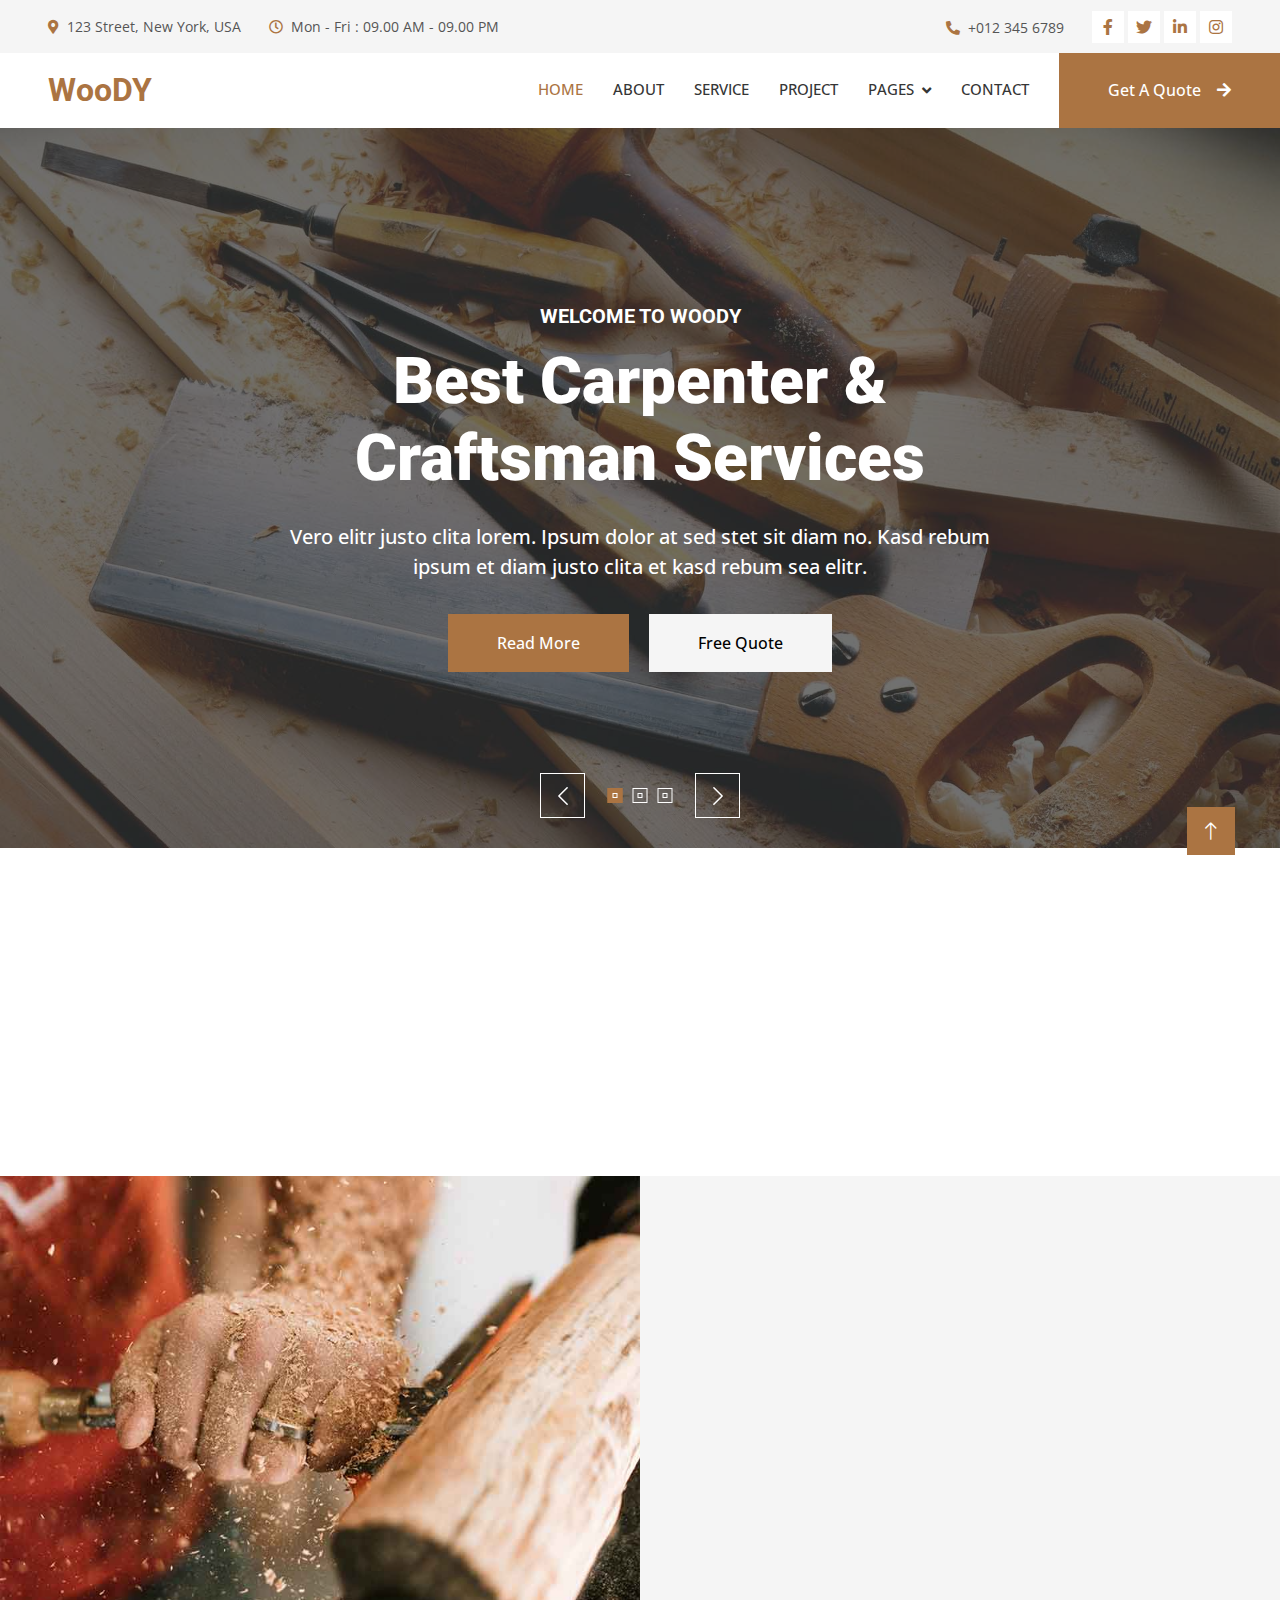
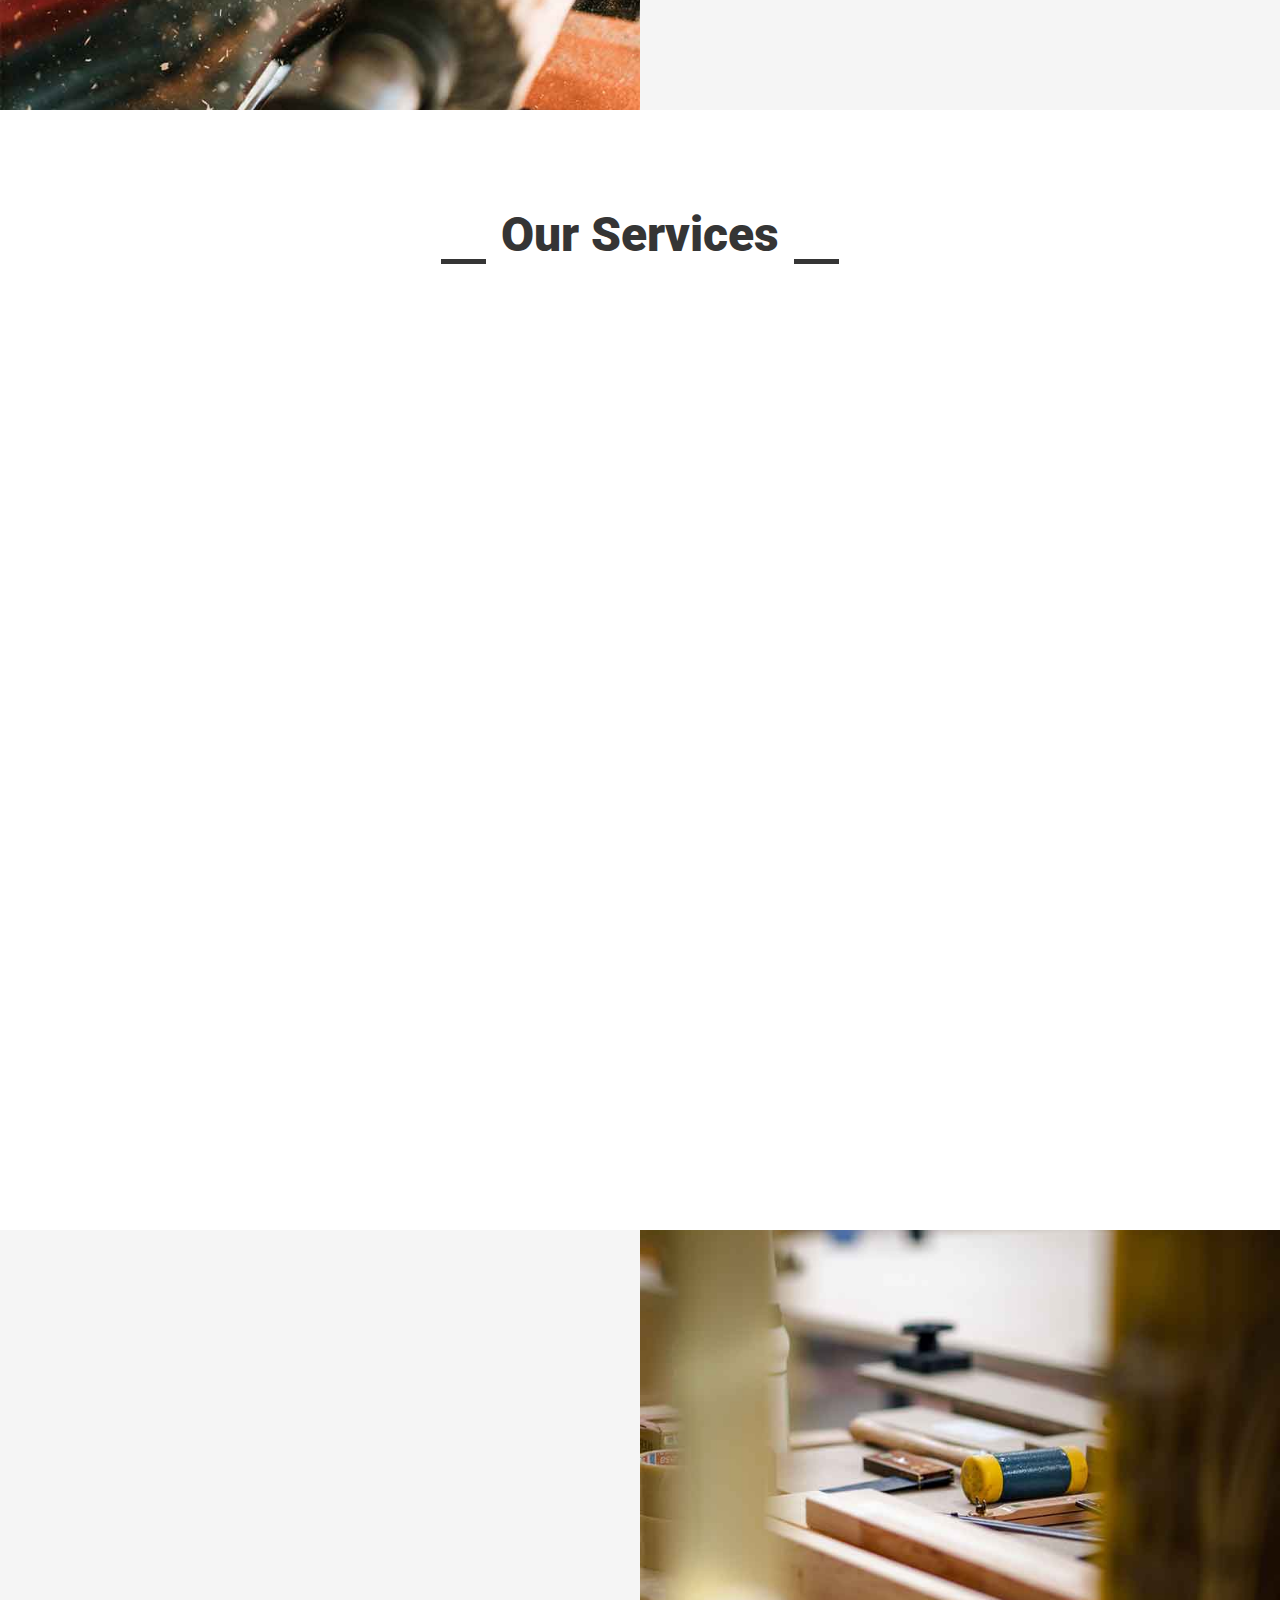
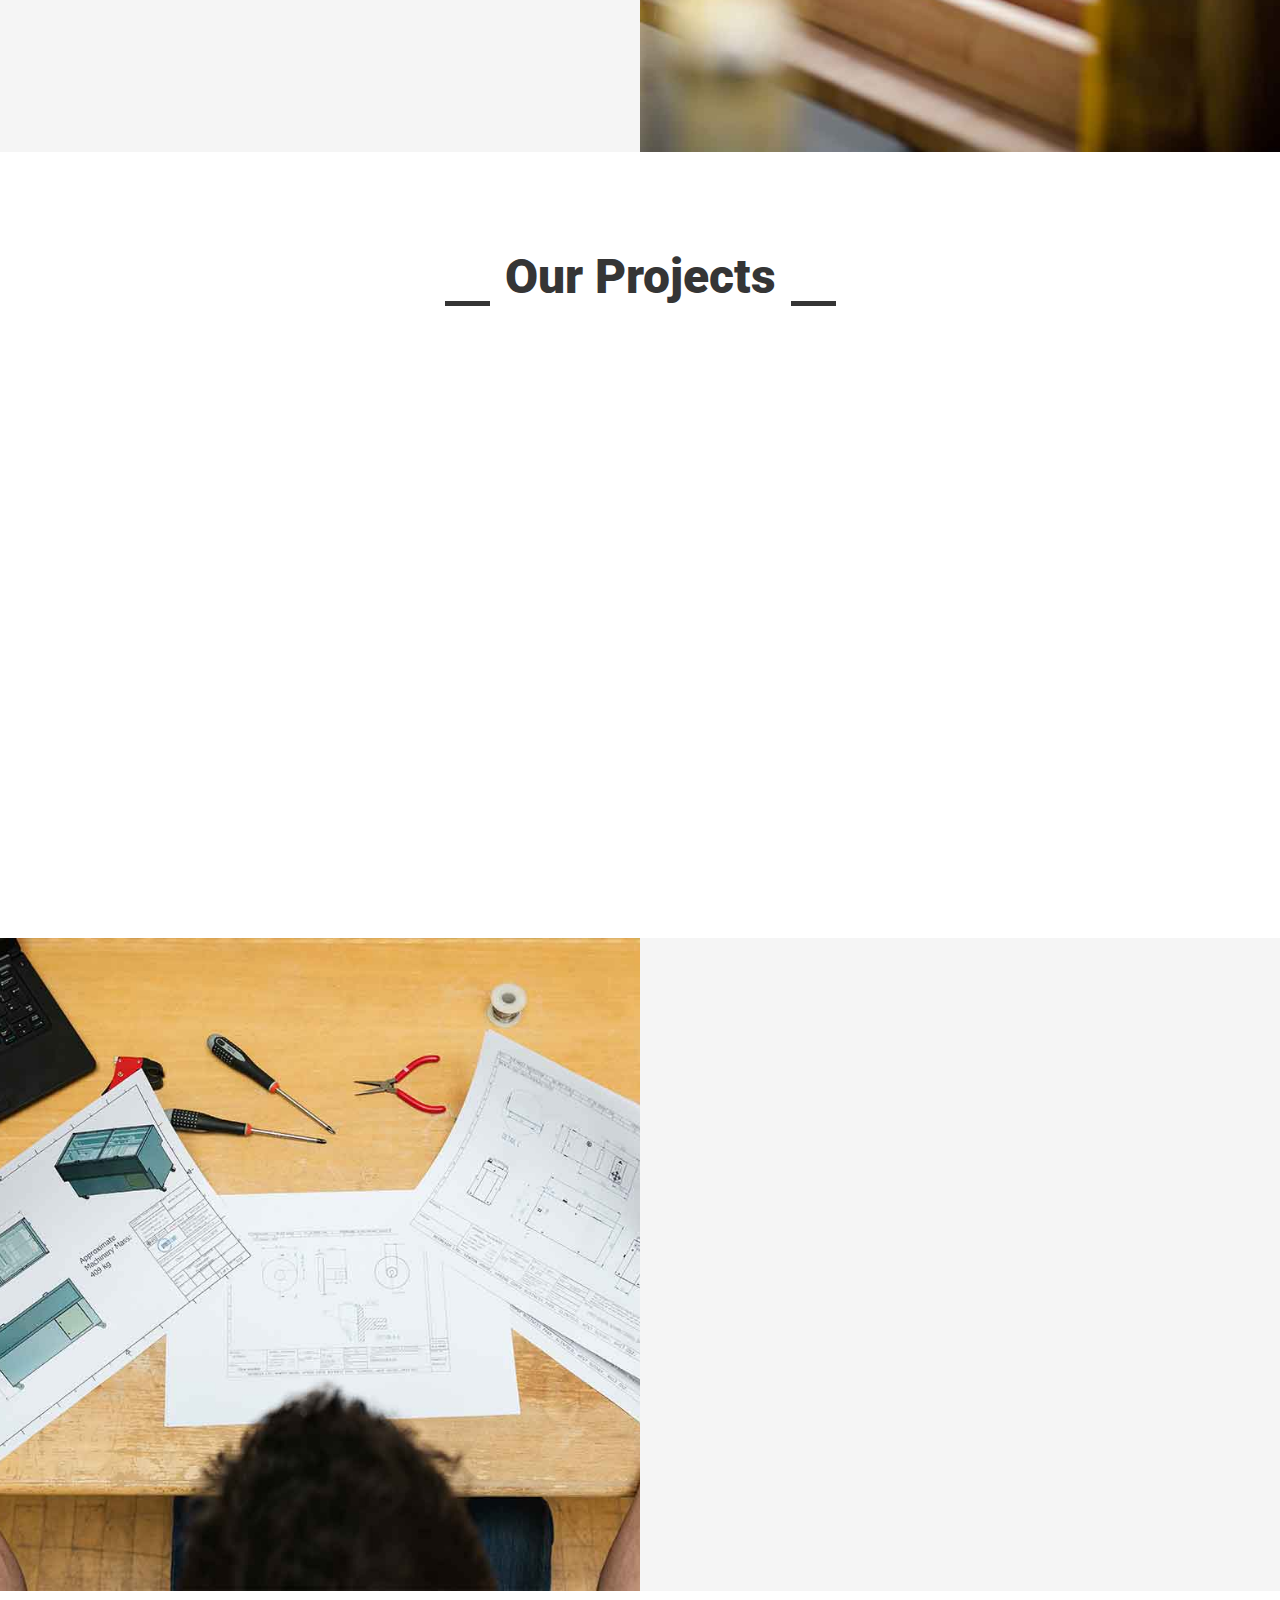
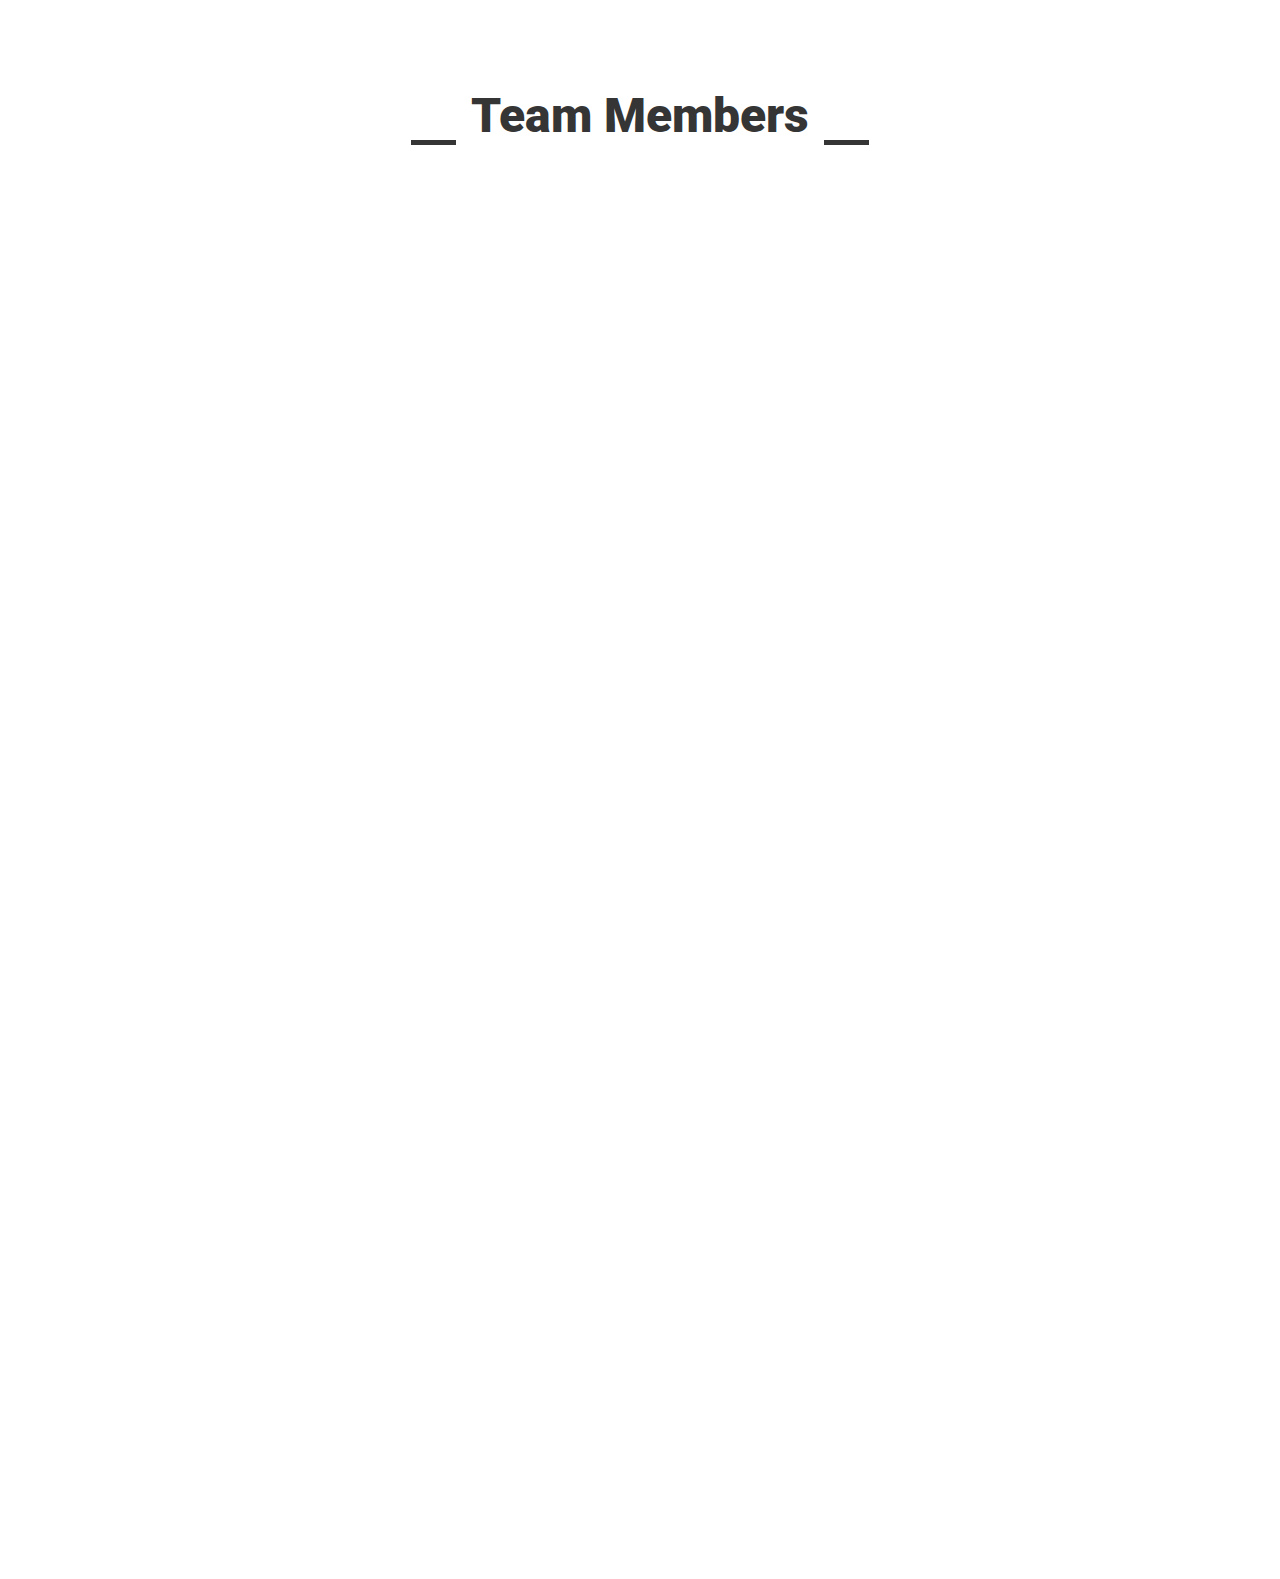
==== site/index.html @ 222befdc "Template added" ====
<!DOCTYPE html>
<html lang="en">

<head>
    <meta charset="utf-8">
    <title>Woody - Carpenter Website Template</title>
    <meta content="width=device-width, initial-scale=1.0" name="viewport">
    <meta content="" name="keywords">
    <meta content="" name="description">

    <!-- Favicon -->
    <link href="img/favicon.ico" rel="icon">

    <!-- Google Web Fonts -->
    <link rel="preconnect" href="https://fonts.googleapis.com">
    <link rel="preconnect" href="https://fonts.gstatic.com" crossorigin>
    <link href="https://fonts.googleapis.com/css2?family=Open+Sans:wght@400;500&family=Roboto:wght@500;700;900&display=swap" rel="stylesheet"> 

    <!-- Icon Font Stylesheet -->
    <link href="https://cdnjs.cloudflare.com/ajax/libs/font-awesome/5.10.0/css/all.min.css" rel="stylesheet">
    <link href="https://cdn.jsdelivr.net/npm/bootstrap-icons@1.4.1/font/bootstrap-icons.css" rel="stylesheet">

    <!-- Libraries Stylesheet -->
    <link href="lib/animate/animate.min.css" rel="stylesheet">
    <link href="lib/owlcarousel/assets/owl.carousel.min.css" rel="stylesheet">
    <link href="lib/lightbox/css/lightbox.min.css" rel="stylesheet">

    <!-- Customized Bootstrap Stylesheet -->
    <link href="css/bootstrap.min.css" rel="stylesheet">

    <!-- Template Stylesheet -->
    <link href="css/style.css" rel="stylesheet">
</head>

<body>
    <!-- Spinner Start -->
    <div id="spinner" class="show bg-white position-fixed translate-middle w-100 vh-100 top-50 start-50 d-flex align-items-center justify-content-center">
        <div class="spinner-grow text-primary" style="width: 3rem; height: 3rem;" role="status">
            <span class="sr-only">Loading...</span>
        </div>
    </div>
    <!-- Spinner End -->


    <!-- Topbar Start -->
    <div class="container-fluid bg-light p-0">
        <div class="row gx-0 d-none d-lg-flex">
            <div class="col-lg-7 px-5 text-start">
                <div class="h-100 d-inline-flex align-items-center py-3 me-4">
                    <small class="fa fa-map-marker-alt text-primary me-2"></small>
                    <small>123 Street, New York, USA</small>
                </div>
                <div class="h-100 d-inline-flex align-items-center py-3">
                    <small class="far fa-clock text-primary me-2"></small>
                    <small>Mon - Fri : 09.00 AM - 09.00 PM</small>
                </div>
            </div>
            <div class="col-lg-5 px-5 text-end">
                <div class="h-100 d-inline-flex align-items-center py-3 me-4">
                    <small class="fa fa-phone-alt text-primary me-2"></small>
                    <small>+012 345 6789</small>
                </div>
                <div class="h-100 d-inline-flex align-items-center">
                    <a class="btn btn-sm-square bg-white text-primary me-1" href=""><i class="fab fa-facebook-f"></i></a>
                    <a class="btn btn-sm-square bg-white text-primary me-1" href=""><i class="fab fa-twitter"></i></a>
                    <a class="btn btn-sm-square bg-white text-primary me-1" href=""><i class="fab fa-linkedin-in"></i></a>
                    <a class="btn btn-sm-square bg-white text-primary me-0" href=""><i class="fab fa-instagram"></i></a>
                </div>
            </div>
        </div>
    </div>
    <!-- Topbar End -->


    <!-- Navbar Start -->
    <nav class="navbar navbar-expand-lg bg-white navbar-light sticky-top p-0">
        <a href="index.html" class="navbar-brand d-flex align-items-center px-4 px-lg-5">
            <h2 class="m-0 text-primary">WooDY</h2>
        </a>
        <button type="button" class="navbar-toggler me-4" data-bs-toggle="collapse" data-bs-target="#navbarCollapse">
            <span class="navbar-toggler-icon"></span>
        </button>
        <div class="collapse navbar-collapse" id="navbarCollapse">
            <div class="navbar-nav ms-auto p-4 p-lg-0">
                <a href="index.html" class="nav-item nav-link active">Home</a>
                <a href="about.html" class="nav-item nav-link">About</a>
                <a href="service.html" class="nav-item nav-link">Service</a>
                <a href="project.html" class="nav-item nav-link">Project</a>
                <div class="nav-item dropdown">
                    <a href="#" class="nav-link dropdown-toggle" data-bs-toggle="dropdown">Pages</a>
                    <div class="dropdown-menu fade-up m-0">
                        <a href="feature.html" class="dropdown-item">Feature</a>
                        <a href="quote.html" class="dropdown-item">Free Quote</a>
                        <a href="team.html" class="dropdown-item">Our Team</a>
                        <a href="testimonial.html" class="dropdown-item">Testimonial</a>
                        <a href="404.html" class="dropdown-item">404 Page</a>
                    </div>
                </div>
                <a href="contact.html" class="nav-item nav-link">Contact</a>
            </div>
            <a href="" class="btn btn-primary py-4 px-lg-5 d-none d-lg-block">Get A Quote<i class="fa fa-arrow-right ms-3"></i></a>
        </div>
    </nav>
    <!-- Navbar End -->


    <!-- Carousel Start -->
    <div class="container-fluid p-0 pb-5">
        <div class="owl-carousel header-carousel position-relative">
            <div class="owl-carousel-item position-relative">
                <img class="img-fluid" src="img/carousel-1.jpg" alt="">
                <div class="position-absolute top-0 start-0 w-100 h-100 d-flex align-items-center" style="background: rgba(53, 53, 53, .7);">
                    <div class="container">
                        <div class="row justify-content-center">
                            <div class="col-12 col-lg-8 text-center">
                                <h5 class="text-white text-uppercase mb-3 animated slideInDown">Welcome To WooDY</h5>
                                <h1 class="display-3 text-white animated slideInDown mb-4">Best Carpenter & Craftsman Services</h1>
                                <p class="fs-5 fw-medium text-white mb-4 pb-2">Vero elitr justo clita lorem. Ipsum dolor at sed stet sit diam no. Kasd rebum ipsum et diam justo clita et kasd rebum sea elitr.</p>
                                <a href="" class="btn btn-primary py-md-3 px-md-5 me-3 animated slideInLeft">Read More</a>
                                <a href="" class="btn btn-light py-md-3 px-md-5 animated slideInRight">Free Quote</a>
                            </div>
                        </div>
                    </div>
                </div>
            </div>
            <div class="owl-carousel-item position-relative">
                <img class="img-fluid" src="img/carousel-2.jpg" alt="">
                <div class="position-absolute top-0 start-0 w-100 h-100 d-flex align-items-center" style="background: rgba(53, 53, 53, .7);">
                    <div class="container">
                        <div class="row justify-content-center">
                            <div class="col-12 col-lg-8 text-center">
                                <h5 class="text-white text-uppercase mb-3 animated slideInDown">Welcome To WooDY</h5>
                                <h1 class="display-3 text-white animated slideInDown mb-4">Best Carpenter & Craftsman Services</h1>
                                <p class="fs-5 fw-medium text-white mb-4 pb-2">Vero elitr justo clita lorem. Ipsum dolor at sed stet sit diam no. Kasd rebum ipsum et diam justo clita et kasd rebum sea elitr.</p>
                                <a href="" class="btn btn-primary py-md-3 px-md-5 me-3 animated slideInLeft">Read More</a>
                                <a href="" class="btn btn-light py-md-3 px-md-5 animated slideInRight">Free Quote</a>
                            </div>
                        </div>
                    </div>
                </div>
            </div>
            <div class="owl-carousel-item position-relative">
                <img class="img-fluid" src="img/carousel-3.jpg" alt="">
                <div class="position-absolute top-0 start-0 w-100 h-100 d-flex align-items-center" style="background: rgba(53, 53, 53, .7);">
                    <div class="container">
                        <div class="row justify-content-center">
                            <div class="col-12 col-lg-8 text-center">
                                <h5 class="text-white text-uppercase mb-3 animated slideInDown">Welcome To WooDY</h5>
                                <h1 class="display-3 text-white animated slideInDown mb-4">Best Carpenter & Craftsman Services</h1>
                                <p class="fs-5 fw-medium text-white mb-4 pb-2">Vero elitr justo clita lorem. Ipsum dolor at sed stet sit diam no. Kasd rebum ipsum et diam justo clita et kasd rebum sea elitr.</p>
                                <a href="" class="btn btn-primary py-md-3 px-md-5 me-3 animated slideInLeft">Read More</a>
                                <a href="" class="btn btn-light py-md-3 px-md-5 animated slideInRight">Free Quote</a>
                            </div>
                        </div>
                    </div>
                </div>
            </div>
        </div>
    </div>
    <!-- Carousel End -->


    <!-- Feature Start -->
    <div class="container-xxl py-5">
        <div class="container">
            <div class="row g-5">
                <div class="col-md-6 col-lg-3 wow fadeIn" data-wow-delay="0.1s">
                    <div class="d-flex align-items-center justify-content-between mb-2">
                        <div class="d-flex align-items-center justify-content-center bg-light" style="width: 60px; height: 60px;">
                            <i class="fa fa-user-check fa-2x text-primary"></i>
                        </div>
                        <h1 class="display-1 text-light mb-0">01</h1>
                    </div>
                    <h5>Creative Designers</h5>
                </div>
                <div class="col-md-6 col-lg-3 wow fadeIn" data-wow-delay="0.3s">
                    <div class="d-flex align-items-center justify-content-between mb-2">
                        <div class="d-flex align-items-center justify-content-center bg-light" style="width: 60px; height: 60px;">
                            <i class="fa fa-check fa-2x text-primary"></i>
                        </div>
                        <h1 class="display-1 text-light mb-0">02</h1>
                    </div>
                    <h5>Quality Products</h5>
                </div>
                <div class="col-md-6 col-lg-3 wow fadeIn" data-wow-delay="0.5s">
                    <div class="d-flex align-items-center justify-content-between mb-2">
                        <div class="d-flex align-items-center justify-content-center bg-light" style="width: 60px; height: 60px;">
                            <i class="fa fa-drafting-compass fa-2x text-primary"></i>
                        </div>
                        <h1 class="display-1 text-light mb-0">03</h1>
                    </div>
                    <h5>Free Consultation</h5>
                </div>
                <div class="col-md-6 col-lg-3 wow fadeIn" data-wow-delay="0.7s">
                    <div class="d-flex align-items-center justify-content-between mb-2">
                        <div class="d-flex align-items-center justify-content-center bg-light" style="width: 60px; height: 60px;">
                            <i class="fa fa-headphones fa-2x text-primary"></i>
                        </div>
                        <h1 class="display-1 text-light mb-0">04</h1>
                    </div>
                    <h5>Customer Support</h5>
                </div>
            </div>
        </div>
    </div>
    <!-- Feature Start -->



    <!-- About Start -->
    <div class="container-fluid bg-light overflow-hidden my-5 px-lg-0">
        <div class="container about px-lg-0">
            <div class="row g-0 mx-lg-0">
                <div class="col-lg-6 ps-lg-0" style="min-height: 400px;">
                    <div class="position-relative h-100">
                        <img class="position-absolute img-fluid w-100 h-100" src="img/about.jpg" style="object-fit: cover;" alt="">
                    </div>
                </div>
                <div class="col-lg-6 about-text py-5 wow fadeIn" data-wow-delay="0.5s">
                    <div class="p-lg-5 pe-lg-0">
                        <div class="section-title text-start">
                            <h1 class="display-5 mb-4">About Us</h1>
                        </div>
                        <p class="mb-4 pb-2">Tempor erat elitr rebum at clita. Diam dolor diam ipsum sit. Aliqu diam amet diam et eos. Clita erat ipsum et lorem et sit, sed stet lorem sit clita duo justo erat amet</p>
                        <div class="row g-4 mb-4 pb-2">
                            <div class="col-sm-6 wow fadeIn" data-wow-delay="0.1s">
                                <div class="d-flex align-items-center">
                                    <div class="d-flex flex-shrink-0 align-items-center justify-content-center bg-white" style="width: 60px; height: 60px;">
                                        <i class="fa fa-users fa-2x text-primary"></i>
                                    </div>
                                    <div class="ms-3">
                                        <h2 class="text-primary mb-1" data-toggle="counter-up">1234</h2>
                                        <p class="fw-medium mb-0">Happy Clients</p>
                                    </div>
                                </div>
                            </div>
                            <div class="col-sm-6 wow fadeIn" data-wow-delay="0.3s">
                                <div class="d-flex align-items-center">
                                    <div class="d-flex flex-shrink-0 align-items-center justify-content-center bg-white" style="width: 60px; height: 60px;">
                                        <i class="fa fa-check fa-2x text-primary"></i>
                                    </div>
                                    <div class="ms-3">
                                        <h2 class="text-primary mb-1" data-toggle="counter-up">1234</h2>
                                        <p class="fw-medium mb-0">Projects Done</p>
                                    </div>
                                </div>
                            </div>
                        </div>
                        <a href="" class="btn btn-primary py-3 px-5">Explore More</a>
                    </div>
                </div>
            </div>
        </div>
    </div>
    <!-- About End -->


    <!-- Service Start -->
    <div class="container-xxl py-5">
        <div class="container">
            <div class="section-title text-center">
                <h1 class="display-5 mb-5">Our Services</h1>
            </div>
            <div class="row g-4">
                <div class="col-md-6 col-lg-4 wow fadeInUp" data-wow-delay="0.1s">
                    <div class="service-item">
                        <div class="overflow-hidden">
                            <img class="img-fluid" src="img/service-1.jpg" alt="">
                        </div>
                        <div class="p-4 text-center border border-5 border-light border-top-0">
                            <h4 class="mb-3">General Carpentry</h4>
                            <p>Stet stet justo dolor sed duo. Ut clita sea sit ipsum diam lorem diam.</p>
                            <a class="fw-medium" href="">Read More<i class="fa fa-arrow-right ms-2"></i></a>
                        </div>
                    </div>
                </div>
                <div class="col-md-6 col-lg-4 wow fadeInUp" data-wow-delay="0.3s">
                    <div class="service-item">
                        <div class="overflow-hidden">
                            <img class="img-fluid" src="img/service-2.jpg" alt="">
                        </div>
                        <div class="p-4 text-center border border-5 border-light border-top-0">
                            <h4 class="mb-3">Furniture Manufacturing</h4>
                            <p>Stet stet justo dolor sed duo. Ut clita sea sit ipsum diam lorem diam.</p>
                            <a class="fw-medium" href="">Read More<i class="fa fa-arrow-right ms-2"></i></a>
                        </div>
                    </div>
                </div>
                <div class="col-md-6 col-lg-4 wow fadeInUp" data-wow-delay="0.5s">
                    <div class="service-item">
                        <div class="overflow-hidden">
                            <img class="img-fluid" src="img/service-3.jpg" alt="">
                        </div>
                        <div class="p-4 text-center border border-5 border-light border-top-0">
                            <h4 class="mb-3">Furniture Remodeling</h4>
                            <p>Stet stet justo dolor sed duo. Ut clita sea sit ipsum diam lorem diam.</p>
                            <a class="fw-medium" href="">Read More<i class="fa fa-arrow-right ms-2"></i></a>
                        </div>
                    </div>
                </div>
                <div class="col-md-6 col-lg-4 wow fadeInUp" data-wow-delay="0.1s">
                    <div class="service-item">
                        <div class="overflow-hidden">
                            <img class="img-fluid" src="img/service-4.jpg" alt="">
                        </div>
                        <div class="p-4 text-center border border-5 border-light border-top-0">
                            <h4 class="mb-3">Wooden Floor</h4>
                            <p>Stet stet justo dolor sed duo. Ut clita sea sit ipsum diam lorem diam.</p>
                            <a class="fw-medium" href="">Read More<i class="fa fa-arrow-right ms-2"></i></a>
                        </div>
                    </div>
                </div>
                <div class="col-md-6 col-lg-4 wow fadeInUp" data-wow-delay="0.3s">
                    <div class="service-item">
                        <div class="overflow-hidden">
                            <img class="img-fluid" src="img/service-5.jpg" alt="">
                        </div>
                        <div class="p-4 text-center border border-5 border-light border-top-0">
                            <h4 class="mb-3">Wooden Furniture</h4>
                            <p>Stet stet justo dolor sed duo. Ut clita sea sit ipsum diam lorem diam.</p>
                            <a class="fw-medium" href="">Read More<i class="fa fa-arrow-right ms-2"></i></a>
                        </div>
                    </div>
                </div>
                <div class="col-md-6 col-lg-4 wow fadeInUp" data-wow-delay="0.5s">
                    <div class="service-item">
                        <div class="overflow-hidden">
                            <img class="img-fluid" src="img/service-6.jpg" alt="">
                        </div>
                        <div class="p-4 text-center border border-5 border-light border-top-0">
                            <h4 class="mb-3">Custom Work</h4>
                            <p>Stet stet justo dolor sed duo. Ut clita sea sit ipsum diam lorem diam.</p>
                            <a class="fw-medium" href="">Read More<i class="fa fa-arrow-right ms-2"></i></a>
                        </div>
                    </div>
                </div>
            </div>
        </div>
    </div>
    <!-- Service End -->


    <!-- Feature Start -->
    <div class="container-fluid bg-light overflow-hidden my-5 px-lg-0">
        <div class="container feature px-lg-0">
            <div class="row g-0 mx-lg-0">
                <div class="col-lg-6 feature-text py-5 wow fadeIn" data-wow-delay="0.5s">
                    <div class="p-lg-5 ps-lg-0">
                        <div class="section-title text-start">
                            <h1 class="display-5 mb-4">Why Choose Us</h1>
                        </div>
                        <p class="mb-4 pb-2">Tempor erat elitr rebum at clita. Diam dolor diam ipsum sit. Aliqu diam amet diam et eos. Clita erat ipsum et lorem et sit, sed stet lorem sit clita duo justo erat amet</p>
                        <div class="row g-4">
                            <div class="col-6">
                                <div class="d-flex align-items-center">
                                    <div class="d-flex flex-shrink-0 align-items-center justify-content-center bg-white" style="width: 60px; height: 60px;">
                                        <i class="fa fa-check fa-2x text-primary"></i>
                                    </div>
                                    <div class="ms-4">
                                        <p class="mb-2">Quality</p>
                                        <h5 class="mb-0">Services</h5>
                                    </div>
                                </div>
                            </div>
                            <div class="col-6">
                                <div class="d-flex align-items-center">
                                    <div class="d-flex flex-shrink-0 align-items-center justify-content-center bg-white" style="width: 60px; height: 60px;">
                                        <i class="fa fa-user-check fa-2x text-primary"></i>
                                    </div>
                                    <div class="ms-4">
                                        <p class="mb-2">Creative</p>
                                        <h5 class="mb-0">Designers</h5>
                                    </div>
                                </div>
                            </div>
                            <div class="col-6">
                                <div class="d-flex align-items-center">
                                    <div class="d-flex flex-shrink-0 align-items-center justify-content-center bg-white" style="width: 60px; height: 60px;">
                                        <i class="fa fa-drafting-compass fa-2x text-primary"></i>
                                    </div>
                                    <div class="ms-4">
                                        <p class="mb-2">Free</p>
                                        <h5 class="mb-0">Consultation</h5>
                                    </div>
                                </div>
                            </div>
                            <div class="col-6">
                                <div class="d-flex align-items-center">
                                    <div class="d-flex flex-shrink-0 align-items-center justify-content-center bg-white" style="width: 60px; height: 60px;">
                                        <i class="fa fa-headphones fa-2x text-primary"></i>
                                    </div>
                                    <div class="ms-4">
                                        <p class="mb-2">Customer</p>
                                        <h5 class="mb-0">Support</h5>
                                    </div>
                                </div>
                            </div>
                        </div>
                    </div>
                </div>
                <div class="col-lg-6 pe-lg-0" style="min-height: 400px;">
                    <div class="position-relative h-100">
                        <img class="position-absolute img-fluid w-100 h-100" src="img/feature.jpg" style="object-fit: cover;" alt="">
                    </div>
                </div>
            </div>
        </div>
    </div>
    <!-- Feature End -->


    <!-- Projects Start -->
    <div class="container-xxl py-5">
        <div class="container">
            <div class="section-title text-center">
                <h1 class="display-5 mb-5">Our Projects</h1>
            </div>
            <div class="row mt-n2 wow fadeInUp" data-wow-delay="0.3s">
                <div class="col-12 text-center">
                    <ul class="list-inline mb-5" id="portfolio-flters">
                        <li class="mx-2 active" data-filter="*">All</li>
                        <li class="mx-2" data-filter=".first">General Carpentry</li>
                        <li class="mx-2" data-filter=".second">Custom Carpentry</li>
                    </ul>
                </div>
            </div>
            <div class="row g-4 portfolio-container">
                <div class="col-lg-4 col-md-6 portfolio-item first wow fadeInUp" data-wow-delay="0.1s">
                    <div class="rounded overflow-hidden">
                        <div class="position-relative overflow-hidden">
                            <img class="img-fluid w-100" src="img/portfolio-1.jpg" alt="">
                            <div class="portfolio-overlay">
                                <a class="btn btn-square btn-outline-light mx-1" href="img/portfolio-1.jpg" data-lightbox="portfolio"><i class="fa fa-eye"></i></a>
                                <a class="btn btn-square btn-outline-light mx-1" href=""><i class="fa fa-link"></i></a>
                            </div>
                        </div>
                        <div class="border border-5 border-light border-top-0 p-4">
                            <p class="text-primary fw-medium mb-2">General Carpentry</p>
                            <h5 class="lh-base mb-0">Wooden Furniture Manufacturing And Remodeling</a>
                        </div>
                    </div>
                </div>
                <div class="col-lg-4 col-md-6 portfolio-item second wow fadeInUp" data-wow-delay="0.3s">
                    <div class="rounded overflow-hidden">
                        <div class="position-relative overflow-hidden">
                            <img class="img-fluid w-100" src="img/portfolio-2.jpg" alt="">
                            <div class="portfolio-overlay">
                                <a class="btn btn-square btn-outline-light mx-1" href="img/portfolio-2.jpg" data-lightbox="portfolio"><i class="fa fa-eye"></i></a>
                                <a class="btn btn-square btn-outline-light mx-1" href=""><i class="fa fa-link"></i></a>
                            </div>
                        </div>
                        <div class="border border-5 border-light border-top-0 p-4">
                            <p class="text-primary fw-medium mb-2">Custom Carpentry</p>
                            <h5 class="lh-base mb-0">Wooden Furniture Manufacturing And Remodeling</a>
                        </div>
                    </div>
                </div>
                <div class="col-lg-4 col-md-6 portfolio-item first wow fadeInUp" data-wow-delay="0.5s">
                    <div class="rounded overflow-hidden">
                        <div class="position-relative overflow-hidden">
                            <img class="img-fluid w-100" src="img/portfolio-3.jpg" alt="">
                            <div class="portfolio-overlay">
                                <a class="btn btn-square btn-outline-light mx-1" href="img/portfolio-3.jpg" data-lightbox="portfolio"><i class="fa fa-eye"></i></a>
                                <a class="btn btn-square btn-outline-light mx-1" href=""><i class="fa fa-link"></i></a>
                            </div>
                        </div>
                        <div class="border border-5 border-light border-top-0 p-4">
                            <p class="text-primary fw-medium mb-2">General Carpentry</p>
                            <h5 class="lh-base mb-0">Wooden Furniture Manufacturing And Remodeling</a>
                        </div>
                    </div>
                </div>
                <div class="col-lg-4 col-md-6 portfolio-item second wow fadeInUp" data-wow-delay="0.1s">
                    <div class="rounded overflow-hidden">
                        <div class="position-relative overflow-hidden">
                            <img class="img-fluid w-100" src="img/portfolio-4.jpg" alt="">
                            <div class="portfolio-overlay">
                                <a class="btn btn-square btn-outline-light mx-1" href="img/portfolio-4.jpg" data-lightbox="portfolio"><i class="fa fa-eye"></i></a>
                                <a class="btn btn-square btn-outline-light mx-1" href=""><i class="fa fa-link"></i></a>
                            </div>
                        </div>
                        <div class="border border-5 border-light border-top-0 p-4">
                            <p class="text-primary fw-medium mb-2">Custom Carpentry</p>
                            <h5 class="lh-base mb-0">Wooden Furniture Manufacturing And Remodeling</a>
                        </div>
                    </div>
                </div>
                <div class="col-lg-4 col-md-6 portfolio-item first wow fadeInUp" data-wow-delay="0.3s">
                    <div class="rounded overflow-hidden">
                        <div class="position-relative overflow-hidden">
                            <img class="img-fluid w-100" src="img/portfolio-5.jpg" alt="">
                            <div class="portfolio-overlay">
                                <a class="btn btn-square btn-outline-light mx-1" href="img/portfolio-5.jpg" data-lightbox="portfolio"><i class="fa fa-eye"></i></a>
                                <a class="btn btn-square btn-outline-light mx-1" href=""><i class="fa fa-link"></i></a>
                            </div>
                        </div>
                        <div class="border border-5 border-light border-top-0 p-4">
                            <p class="text-primary fw-medium mb-2">General Carpentry</p>
                            <h5 class="lh-base mb-0">Wooden Furniture Manufacturing And Remodeling</a>
                        </div>
                    </div>
                </div>
                <div class="col-lg-4 col-md-6 portfolio-item second wow fadeInUp" data-wow-delay="0.5s">
                    <div class="rounded overflow-hidden">
                        <div class="position-relative overflow-hidden">
                            <img class="img-fluid w-100" src="img/portfolio-6.jpg" alt="">
                            <div class="portfolio-overlay">
                                <a class="btn btn-square btn-outline-light mx-1" href="img/portfolio-6.jpg" data-lightbox="portfolio"><i class="fa fa-eye"></i></a>
                                <a class="btn btn-square btn-outline-light mx-1" href=""><i class="fa fa-link"></i></a>
                            </div>
                        </div>
                        <div class="border border-5 border-light border-top-0 p-4">
                            <p class="text-primary fw-medium mb-2">Custom Carpentry</p>
                            <h5 class="lh-base mb-0">Wooden Furniture Manufacturing And Remodeling</a>
                        </div>
                    </div>
                </div>
            </div>
        </div>
    </div>
    <!-- Projects End -->


    <!-- Quote Start -->
    <div class="container-fluid bg-light overflow-hidden my-5 px-lg-0">
        <div class="container quote px-lg-0">
            <div class="row g-0 mx-lg-0">
                <div class="col-lg-6 ps-lg-0" style="min-height: 400px;">
                    <div class="position-relative h-100">
                        <img class="position-absolute img-fluid w-100 h-100" src="img/quote.jpg" style="object-fit: cover;" alt="">
                    </div>
                </div>
                <div class="col-lg-6 quote-text py-5 wow fadeIn" data-wow-delay="0.5s">
                    <div class="p-lg-5 pe-lg-0">
                        <div class="section-title text-start">
                            <h1 class="display-5 mb-4">Free Quote</h1>
                        </div>
                        <p class="mb-4 pb-2">Tempor erat elitr rebum at clita. Diam dolor diam ipsum sit. Aliqu diam amet diam et eos. Clita erat ipsum et lorem et sit, sed stet lorem sit clita duo justo erat amet</p>
                        <form>
                            <div class="row g-3">
                                <div class="col-12 col-sm-6">
                                    <input type="text" class="form-control border-0" placeholder="Your Name" style="height: 55px;">
                                </div>
                                <div class="col-12 col-sm-6">
                                    <input type="email" class="form-control border-0" placeholder="Your Email" style="height: 55px;">
                                </div>
                                <div class="col-12 col-sm-6">
                                    <input type="text" class="form-control border-0" placeholder="Your Mobile" style="height: 55px;">
                                </div>
                                <div class="col-12 col-sm-6">
                                    <select class="form-select border-0" style="height: 55px;">
                                        <option selected>Select A Service</option>
                                        <option value="1">Service 1</option>
                                        <option value="2">Service 2</option>
                                        <option value="3">Service 3</option>
                                    </select>
                                </div>
                                <div class="col-12">
                                    <textarea class="form-control border-0" placeholder="Special Note"></textarea>
                                </div>
                                <div class="col-12">
                                    <button class="btn btn-primary w-100 py-3" type="submit">Submit</button>
                                </div>
                            </div>
                        </form>
                    </div>
                </div>
            </div>
        </div>
    </div>
    <!-- Quote End -->


    <!-- Team Start -->
    <div class="container-xxl py-5">
        <div class="container">
            <div class="section-title text-center">
                <h1 class="display-5 mb-5">Team Members</h1>
            </div>
            <div class="row g-4">
                <div class="col-lg-3 col-md-6 wow fadeInUp" data-wow-delay="0.1s">
                    <div class="team-item">
                        <div class="overflow-hidden position-relative">
                            <img class="img-fluid" src="img/team-1.jpg" alt="">
                            <div class="team-social">
                                <a class="btn btn-square" href=""><i class="fab fa-facebook-f"></i></a>
                                <a class="btn btn-square" href=""><i class="fab fa-twitter"></i></a>
                                <a class="btn btn-square" href=""><i class="fab fa-instagram"></i></a>
                            </div>
                        </div>
                        <div class="text-center border border-5 border-light border-top-0 p-4">
                            <h5 class="mb-0">Full Name</h5>
                            <small>Designation</small>
                        </div>
                    </div>
                </div>
                <div class="col-lg-3 col-md-6 wow fadeInUp" data-wow-delay="0.3s">
                    <div class="team-item">
                        <div class="overflow-hidden position-relative">
                            <img class="img-fluid" src="img/team-2.jpg" alt="">
                            <div class="team-social">
                                <a class="btn btn-square" href=""><i class="fab fa-facebook-f"></i></a>
                                <a class="btn btn-square" href=""><i class="fab fa-twitter"></i></a>
                                <a class="btn btn-square" href=""><i class="fab fa-instagram"></i></a>
                            </div>
                        </div>
                        <div class="text-center border border-5 border-light border-top-0 p-4">
                            <h5 class="mb-0">Full Name</h5>
                            <small>Designation</small>
                        </div>
                    </div>
                </div>
                <div class="col-lg-3 col-md-6 wow fadeInUp" data-wow-delay="0.5s">
                    <div class="team-item">
                        <div class="overflow-hidden position-relative">
                            <img class="img-fluid" src="img/team-3.jpg" alt="">
                            <div class="team-social">
                                <a class="btn btn-square" href=""><i class="fab fa-facebook-f"></i></a>
                                <a class="btn btn-square" href=""><i class="fab fa-twitter"></i></a>
                                <a class="btn btn-square" href=""><i class="fab fa-instagram"></i></a>
                            </div>
                        </div>
                        <div class="text-center border border-5 border-light border-top-0 p-4">
                            <h5 class="mb-0">Full Name</h5>
                            <small>Designation</small>
                        </div>
                    </div>
                </div>
                <div class="col-lg-3 col-md-6 wow fadeInUp" data-wow-delay="0.7s">
                    <div class="team-item">
                        <div class="overflow-hidden position-relative">
                            <img class="img-fluid" src="img/team-4.jpg" alt="">
                            <div class="team-social">
                                <a class="btn btn-square" href=""><i class="fab fa-facebook-f"></i></a>
                                <a class="btn btn-square" href=""><i class="fab fa-twitter"></i></a>
                                <a class="btn btn-square" href=""><i class="fab fa-instagram"></i></a>
                            </div>
                        </div>
                        <div class="text-center border border-5 border-light border-top-0 p-4">
                            <h5 class="mb-0">Full Name</h5>
                            <small>Designation</small>
                        </div>
                    </div>
                </div>
            </div>
        </div>
    </div>
    <!-- Team End -->


    <!-- Testimonial Start -->
    <div class="container-xxl py-5 wow fadeInUp" data-wow-delay="0.1s">
        <div class="container">
            <div class="section-title text-center">
                <h1 class="display-5 mb-5">Testimonial</h1>
            </div>
            <div class="owl-carousel testimonial-carousel">
                <div class="testimonial-item text-center">
                    <img class="img-fluid bg-light p-2 mx-auto mb-3" src="img/testimonial-1.jpg" style="width: 90px; height: 90px;">
                    <div class="testimonial-text text-center p-4">
                        <p>Clita clita tempor justo dolor ipsum amet kasd amet duo justo duo duo labore sed sed. Magna ut diam sit et amet stet eos sed clita erat magna elitr erat sit sit erat at rebum justo sea clita.</p>
                        <h5 class="mb-1">Client Name</h5>
                        <span class="fst-italic">Profession</span>
                    </div>
                </div>
                <div class="testimonial-item text-center">
                    <img class="img-fluid bg-light p-2 mx-auto mb-3" src="img/testimonial-2.jpg" style="width: 90px; height: 90px;">
                    <div class="testimonial-text text-center p-4">
                        <p>Clita clita tempor justo dolor ipsum amet kasd amet duo justo duo duo labore sed sed. Magna ut diam sit et amet stet eos sed clita erat magna elitr erat sit sit erat at rebum justo sea clita.</p>
                        <h5 class="mb-1">Client Name</h5>
                        <span class="fst-italic">Profession</span>
                    </div>
                </div>
                <div class="testimonial-item text-center">
                    <img class="img-fluid bg-light p-2 mx-auto mb-3" src="img/testimonial-3.jpg" style="width: 90px; height: 90px;">
                    <div class="testimonial-text text-center p-4">
                        <p>Clita clita tempor justo dolor ipsum amet kasd amet duo justo duo duo labore sed sed. Magna ut diam sit et amet stet eos sed clita erat magna elitr erat sit sit erat at rebum justo sea clita.</p>
                        <h5 class="mb-1">Client Name</h5>
                        <span class="fst-italic">Profession</span>
                    </div>
                </div>
            </div>
        </div>
    </div>
    <!-- Testimonial End -->


    <!-- Footer Start -->
    <div class="container-fluid bg-dark text-light footer mt-5 pt-5 wow fadeIn" data-wow-delay="0.1s">
        <div class="container py-5">
            <div class="row g-5">
                <div class="col-lg-3 col-md-6">
                    <h4 class="text-light mb-4">Address</h4>
                    <p class="mb-2"><i class="fa fa-map-marker-alt me-3"></i>123 Street, New York, USA</p>
                    <p class="mb-2"><i class="fa fa-phone-alt me-3"></i>+012 345 67890</p>
                    <p class="mb-2"><i class="fa fa-envelope me-3"></i>info@example.com</p>
                    <div class="d-flex pt-2">
                        <a class="btn btn-outline-light btn-social" href=""><i class="fab fa-twitter"></i></a>
                        <a class="btn btn-outline-light btn-social" href=""><i class="fab fa-facebook-f"></i></a>
                        <a class="btn btn-outline-light btn-social" href=""><i class="fab fa-youtube"></i></a>
                        <a class="btn btn-outline-light btn-social" href=""><i class="fab fa-linkedin-in"></i></a>
                    </div>
                </div>
                <div class="col-lg-3 col-md-6">
                    <h4 class="text-light mb-4">Services</h4>
                    <a class="btn btn-link" href="">General Carpentry</a>
                    <a class="btn btn-link" href="">Furniture Remodeling</a>
                    <a class="btn btn-link" href="">Wooden Floor</a>
                    <a class="btn btn-link" href="">Wooden Furniture</a>
                    <a class="btn btn-link" href="">Custom Carpentry</a>
                </div>
                <div class="col-lg-3 col-md-6">
                    <h4 class="text-light mb-4">Quick Links</h4>
                    <a class="btn btn-link" href="">About Us</a>
                    <a class="btn btn-link" href="">Contact Us</a>
                    <a class="btn btn-link" href="">Our Services</a>
                    <a class="btn btn-link" href="">Terms & Condition</a>
                    <a class="btn btn-link" href="">Support</a>
                </div>
                <div class="col-lg-3 col-md-6">
                    <h4 class="text-light mb-4">Newsletter</h4>
                    <p>Dolor amet sit justo amet elitr clita ipsum elitr est.</p>
                    <div class="position-relative mx-auto" style="max-width: 400px;">
                        <input class="form-control border-0 w-100 py-3 ps-4 pe-5" type="text" placeholder="Your email">
                        <button type="button" class="btn btn-primary py-2 position-absolute top-0 end-0 mt-2 me-2">SignUp</button>
                    </div>
                </div>
            </div>
        </div>
        <div class="container">
            <div class="copyright">
                <div class="row">
                    <div class="col-md-6 text-center text-md-start mb-3 mb-md-0">
                        &copy; <a class="border-bottom" href="#">Your Site Name</a>, All Right Reserved.
                    </div>
                    <div class="col-md-6 text-center text-md-end">
                        <!--/*** This template is free as long as you keep the footer author’s credit link/attribution link/backlink. If you'd like to use the template without the footer author’s credit link/attribution link/backlink, you can purchase the Credit Removal License from "https://htmlcodex.com/credit-removal". Thank you for your support. ***/-->
                        Designed By <a class="border-bottom" href="https://htmlcodex.com">HTML Codex</a>
                    </div>
                </div>
            </div>
        </div>
    </div>
    <!-- Footer End -->


    <!-- Back to Top -->
    <a href="#" class="btn btn-lg btn-primary btn-lg-square rounded-0 back-to-top"><i class="bi bi-arrow-up"></i></a>


    <!-- JavaScript Libraries -->
    <script src="https://code.jquery.com/jquery-3.4.1.min.js"></script>
    <script src="https://cdn.jsdelivr.net/npm/bootstrap@5.0.0/dist/js/bootstrap.bundle.min.js"></script>
    <script src="lib/wow/wow.min.js"></script>
    <script src="lib/easing/easing.min.js"></script>
    <script src="lib/waypoints/waypoints.min.js"></script>
    <script src="lib/counterup/counterup.min.js"></script>
    <script src="lib/owlcarousel/owl.carousel.min.js"></script>
    <script src="lib/isotope/isotope.pkgd.min.js"></script>
    <script src="lib/lightbox/js/lightbox.min.js"></script>

    <!-- Template Javascript -->
    <script src="js/main.js"></script>
</body>

</html>
---- site/css/style.css ----
/********** Template CSS **********/
:root {
    --primary: #AB7442;
    --light: #F5F5F5;
    --dark: #353535;
}

.fw-medium {
    font-weight: 500 !important;
}

.fw-bold {
    font-weight: 700 !important;
}

.fw-black {
    font-weight: 900 !important;
}

.back-to-top {
    position: fixed;
    display: none;
    right: 45px;
    bottom: 45px;
    z-index: 99;
}


/*** Spinner ***/
#spinner {
    opacity: 0;
    visibility: hidden;
    transition: opacity .5s ease-out, visibility 0s linear .5s;
    z-index: 99999;
}

#spinner.show {
    transition: opacity .5s ease-out, visibility 0s linear 0s;
    visibility: visible;
    opacity: 1;
}


/*** Button ***/
.btn {
    font-weight: 500;
    transition: .5s;
}

.btn.btn-primary,
.btn.btn-secondary {
    color: #FFFFFF;
}

.btn-square {
    width: 38px;
    height: 38px;
}

.btn-sm-square {
    width: 32px;
    height: 32px;
}

.btn-lg-square {
    width: 48px;
    height: 48px;
}

.btn-square,
.btn-sm-square,
.btn-lg-square {
    padding: 0;
    display: flex;
    align-items: center;
    justify-content: center;
    font-weight: normal;
}

/*** Navbar ***/
.navbar .dropdown-toggle::after {
    border: none;
    content: "\f107";
    font-family: "Font Awesome 5 Free";
    font-weight: 900;
    vertical-align: middle;
    margin-left: 8px;
}

.navbar-light .navbar-nav .nav-link {
    margin-right: 30px;
    padding: 25px 0;
    color: #FFFFFF;
    font-size: 15px;
    font-weight: 500;
    text-transform: uppercase;
    outline: none;
}

.navbar-light .navbar-nav .nav-link:hover,
.navbar-light .navbar-nav .nav-link.active {
    color: var(--primary);
}

@media (max-width: 991.98px) {
    .navbar-light .navbar-nav .nav-link  {
        margin-right: 0;
        padding: 10px 0;
    }

    .navbar-light .navbar-nav {
        border-top: 1px solid #EEEEEE;
    }
}

.navbar-light .navbar-brand,
.navbar-light a.btn {
    height: 75px;
}

.navbar-light .navbar-nav .nav-link {
    color: var(--dark);
    font-weight: 500;
}

.navbar-light.sticky-top {
    top: -100px;
    transition: .5s;
}

@media (min-width: 992px) {
    .navbar .nav-item .dropdown-menu {
        display: block;
        border: none;
        margin-top: 0;
        top: 150%;
        opacity: 0;
        visibility: hidden;
        transition: .5s;
    }

    .navbar .nav-item:hover .dropdown-menu {
        top: 100%;
        visibility: visible;
        transition: .5s;
        opacity: 1;
    }
}


/*** Header ***/
@media (max-width: 768px) {
    .header-carousel .owl-carousel-item {
        position: relative;
        min-height: 500px;
    }
    
    .header-carousel .owl-carousel-item img {
        position: absolute;
        width: 100%;
        height: 100%;
        object-fit: cover;
    }

    .header-carousel .owl-carousel-item h5,
    .header-carousel .owl-carousel-item p {
        font-size: 14px !important;
        font-weight: 400 !important;
    }

    .header-carousel .owl-carousel-item h1 {
        font-size: 30px;
        font-weight: 600;
    }
}

.header-carousel .owl-nav {
    position: absolute;
    width: 200px;
    height: 45px;
    bottom: 30px;
    left: 50%;
    transform: translateX(-50%);
    display: flex;
    justify-content: space-between;
}

.header-carousel .owl-nav .owl-prev,
.header-carousel .owl-nav .owl-next {
    width: 45px;
    height: 45px;
    display: flex;
    align-items: center;
    justify-content: center;
    color: #FFFFFF;
    background: transparent;
    border: 1px solid #FFFFFF;
    font-size: 22px;
    transition: .5s;
}

.header-carousel .owl-nav .owl-prev:hover,
.header-carousel .owl-nav .owl-next:hover {
    background: var(--primary);
    border-color: var(--primary);
}

.header-carousel .owl-dots {
    position: absolute;
    height: 45px;
    bottom: 30px;
    left: 50%;
    transform: translateX(-50%);
    display: flex;
    align-items: center;
    justify-content: center;
}

.header-carousel .owl-dot {
    position: relative;
    display: inline-block;
    margin: 0 5px;
    width: 15px;
    height: 15px;
    background: transparent;
    border: 1px solid #FFFFFF;
    transition: .5s;
}

.header-carousel .owl-dot::after {
    position: absolute;
    content: "";
    width: 5px;
    height: 5px;
    top: 4px;
    left: 4px;
    background: transparent;
    border: 1px solid #FFFFFF;
}

.header-carousel .owl-dot.active {
    background: var(--primary);
    border-color: var(--primary);
}

.page-header {
    background: linear-gradient(rgba(53, 53, 53, .7), rgba(53, 53, 53, .7)), url(../img/carousel-1.jpg) center center no-repeat;
    background-size: cover;
}

.breadcrumb-item + .breadcrumb-item::before {
    color: var(--light);
}


/*** Section Title ***/
.section-title h1 {
    position: relative;
    display: inline-block;
    padding: 0 60px;
}

.section-title.text-start h1 {
    padding-left: 0;
}

.section-title h1::before,
.section-title h1::after {
    position: absolute;
    content: "";
    width: 45px;
    height: 5px;
    bottom: 0;
    background: var(--dark);
}

.section-title h1::before {
    left: 0;
}

.section-title h1::after {
    right: 0;
}

.section-title.text-start h1::before {
    display: none;
}


/*** About ***/
@media (min-width: 992px) {
    .container.about {
        max-width: 100% !important;
    }

    .about-text  {
        padding-right: calc(((100% - 960px) / 2) + .75rem);
    }
}

@media (min-width: 1200px) {
    .about-text  {
        padding-right: calc(((100% - 1140px) / 2) + .75rem);
    }
}

@media (min-width: 1400px) {
    .about-text  {
        padding-right: calc(((100% - 1320px) / 2) + .75rem);
    }
}


/*** Service ***/
.service-item img {
    transition: .5s;
}

.service-item:hover img {
    transform: scale(1.1);
}


/*** Feature ***/
@media (min-width: 992px) {
    .container.feature {
        max-width: 100% !important;
    }

    .feature-text  {
        padding-left: calc(((100% - 960px) / 2) + .75rem);
    }
}

@media (min-width: 1200px) {
    .feature-text  {
        padding-left: calc(((100% - 1140px) / 2) + .75rem);
    }
}

@media (min-width: 1400px) {
    .feature-text  {
        padding-left: calc(((100% - 1320px) / 2) + .75rem);
    }
}


/*** Project Portfolio ***/
#portfolio-flters li {
    display: inline-block;
    font-weight: 500;
    color: var(--dark);
    cursor: pointer;
    transition: .5s;
    border-bottom: 2px solid transparent;
}

#portfolio-flters li:hover,
#portfolio-flters li.active {
    color: var(--primary);
    border-color: var(--primary);
}

.portfolio-item img {
    transition: .5s;
}

.portfolio-item:hover img {
    transform: scale(1.1);
}

.portfolio-item .portfolio-overlay {
    position: absolute;
    display: flex;
    align-items: center;
    justify-content: center;
    width: 0;
    height: 0;
    bottom: 0;
    left: 50%;
    background: rgba(53, 53, 53, .7);
    transition: .5s;
}

.portfolio-item:hover .portfolio-overlay {
    width: 100%;
    height: 100%;
    left: 0;
}

.portfolio-item .portfolio-overlay .btn {
    opacity: 0;
}

.portfolio-item:hover .portfolio-overlay .btn {
    opacity: 1;
}


/*** Quote ***/
@media (min-width: 992px) {
    .container.quote {
        max-width: 100% !important;
    }

    .quote-text  {
        padding-right: calc(((100% - 960px) / 2) + .75rem);
    }
}

@media (min-width: 1200px) {
    .quote-text  {
        padding-right: calc(((100% - 1140px) / 2) + .75rem);
    }
}

@media (min-width: 1400px) {
    .quote-text  {
        padding-right: calc(((100% - 1320px) / 2) + .75rem);
    }
}


/*** Team ***/
.team-item img {
    transition: .5s;
}

.team-item:hover img {
    transform: scale(1.1);
}

.team-item .team-social {
    position: absolute;
    width: 38px;
    top: 50%;
    left: -38px;
    transform: translateY(-50%);
    display: flex;
    flex-direction: column;
    background: #FFFFFF;
    transition: .5s;
}

.team-item .team-social .btn {
    color: var(--primary);
    background: #FFFFFF;
}

.team-item .team-social .btn:hover {
    color: #FFFFFF;
    background: var(--primary);
}

.team-item:hover .team-social {
    left: 0;
}


/*** Testimonial ***/
.testimonial-carousel::before {
    position: absolute;
    content: "";
    top: 0;
    left: 0;
    height: 100%;
    width: 0;
    background: linear-gradient(to right, rgba(255, 255, 255, 1) 0%, rgba(255, 255, 255, 0) 100%);
    z-index: 1;
}

.testimonial-carousel::after {
    position: absolute;
    content: "";
    top: 0;
    right: 0;
    height: 100%;
    width: 0;
    background: linear-gradient(to left, rgba(255, 255, 255, 1) 0%, rgba(255, 255, 255, 0) 100%);
    z-index: 1;
}

@media (min-width: 768px) {
    .testimonial-carousel::before,
    .testimonial-carousel::after {
        width: 200px;
    }
}

@media (min-width: 992px) {
    .testimonial-carousel::before,
    .testimonial-carousel::after {
        width: 300px;
    }
}

.testimonial-carousel .owl-item .testimonial-text {
    border: 5px solid var(--light);
    transform: scale(.8);
    transition: .5s;
}

.testimonial-carousel .owl-item.center .testimonial-text {
    transform: scale(1);
}

.testimonial-carousel .owl-nav {
    position: absolute;
    width: 350px;
    top: 10px;
    left: 50%;
    transform: translateX(-50%);
    display: flex;
    justify-content: space-between;
    opacity: 0;
    transition: .5s;
    z-index: 1;
}

.testimonial-carousel:hover .owl-nav {
    width: 300px;
    opacity: 1;
}

.testimonial-carousel .owl-nav .owl-prev,
.testimonial-carousel .owl-nav .owl-next {
    position: relative;
    color: var(--primary);
    font-size: 45px;
    transition: .5s;
}

.testimonial-carousel .owl-nav .owl-prev:hover,
.testimonial-carousel .owl-nav .owl-next:hover {
    color: var(--dark);
}


/*** Contact ***/
@media (min-width: 992px) {
    .container.contact {
        max-width: 100% !important;
    }

    .contact-text  {
        padding-left: calc(((100% - 960px) / 2) + .75rem);
    }
}

@media (min-width: 1200px) {
    .contact-text  {
        padding-left: calc(((100% - 1140px) / 2) + .75rem);
    }
}

@media (min-width: 1400px) {
    .contact-text  {
        padding-left: calc(((100% - 1320px) / 2) + .75rem);
    }
}


/*** Footer ***/
.footer {
    background: linear-gradient(rgba(53, 53, 53, .7), rgba(53, 53, 53, .7)), url(../img/footer.jpg) center center no-repeat;
    background-size: cover;
}

.footer .btn.btn-social {
    margin-right: 5px;
    width: 35px;
    height: 35px;
    display: flex;
    align-items: center;
    justify-content: center;
    color: var(--light);
    border: 1px solid #FFFFFF;
    transition: .3s;
}

.footer .btn.btn-social:hover {
    color: var(--primary);
}

.footer .btn.btn-link {
    display: block;
    margin-bottom: 5px;
    padding: 0;
    text-align: left;
    color: #FFFFFF;
    font-size: 15px;
    font-weight: normal;
    text-transform: capitalize;
    transition: .3s;
}

.footer .btn.btn-link::before {
    position: relative;
    content: "\f105";
    font-family: "Font Awesome 5 Free";
    font-weight: 900;
    margin-right: 10px;
}

.footer .btn.btn-link:hover {
    color: var(--primary);
    letter-spacing: 1px;
    box-shadow: none;
}

.footer .copyright {
    padding: 25px 0;
    font-size: 15px;
    border-top: 1px solid rgba(256, 256, 256, .1);
}

.footer .copyright a {
    color: var(--light);
}

.footer .copyright a:hover {
    color: var(--primary);
}
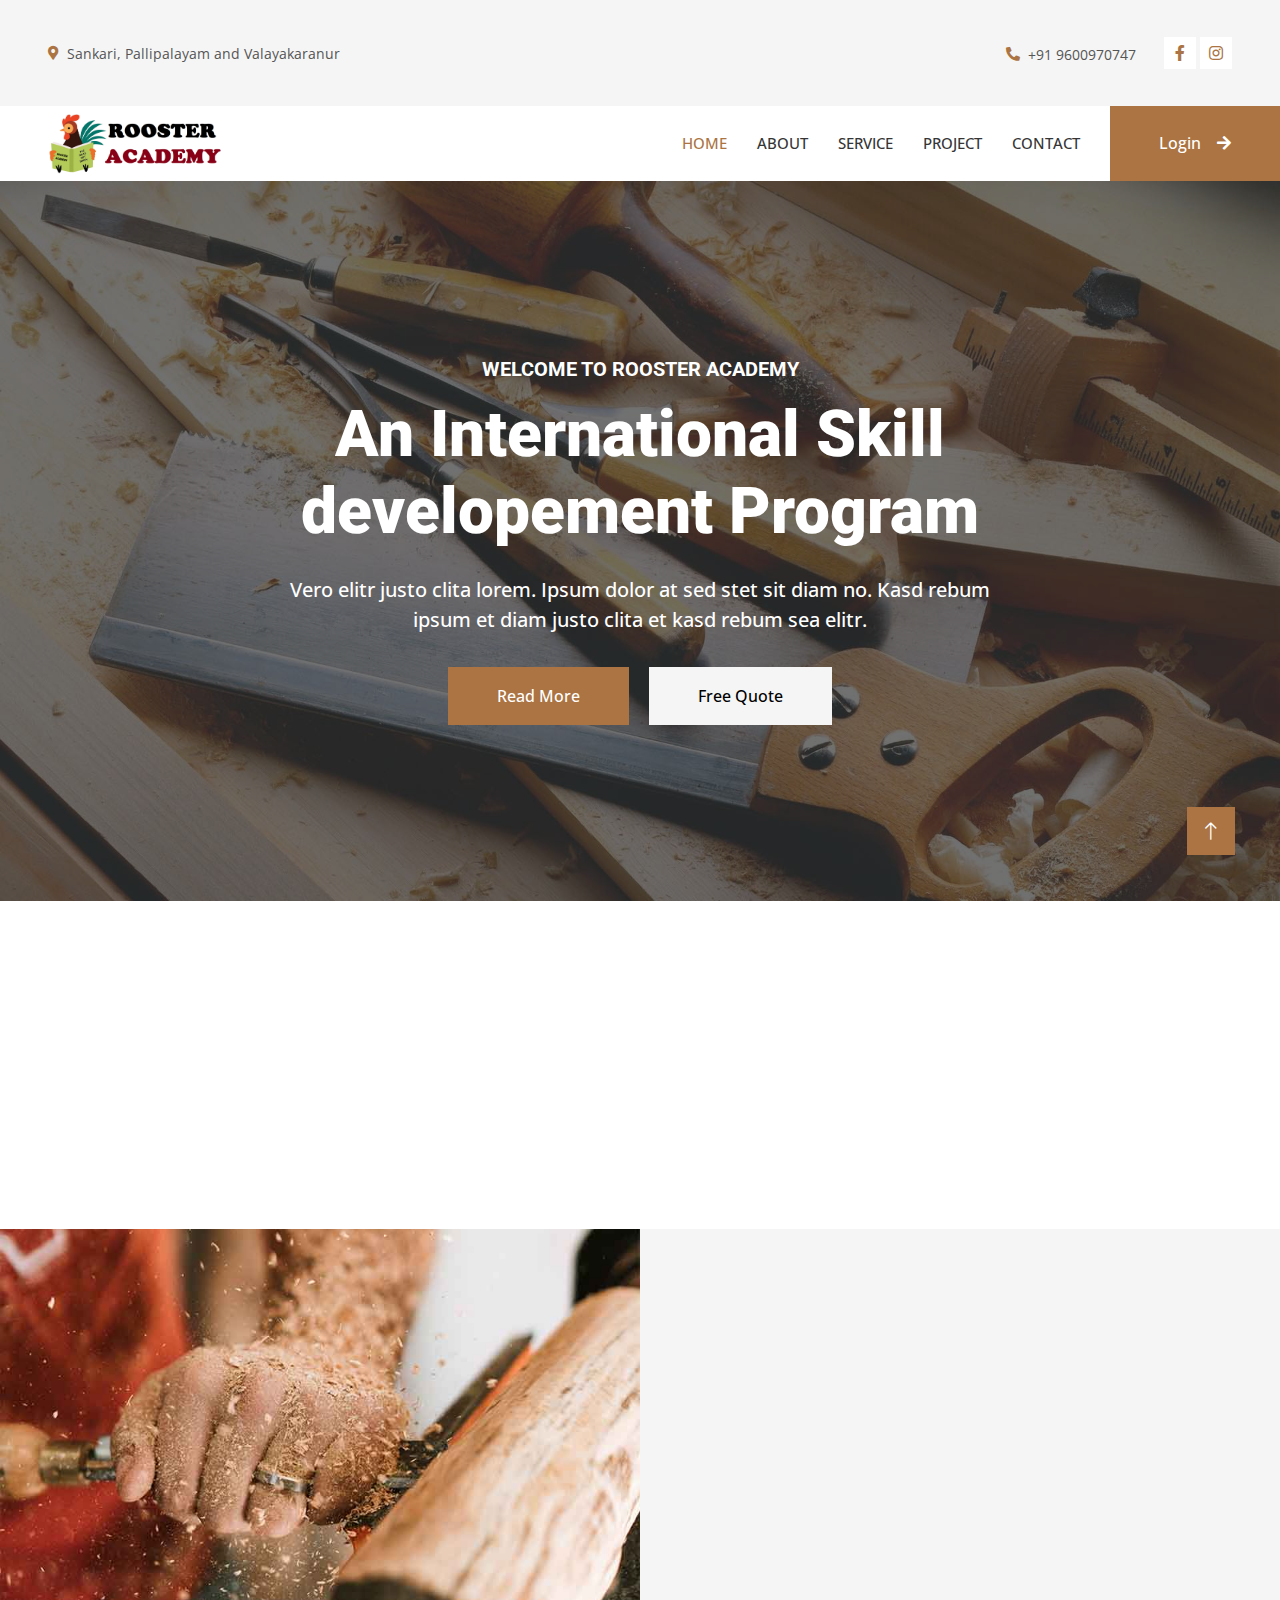
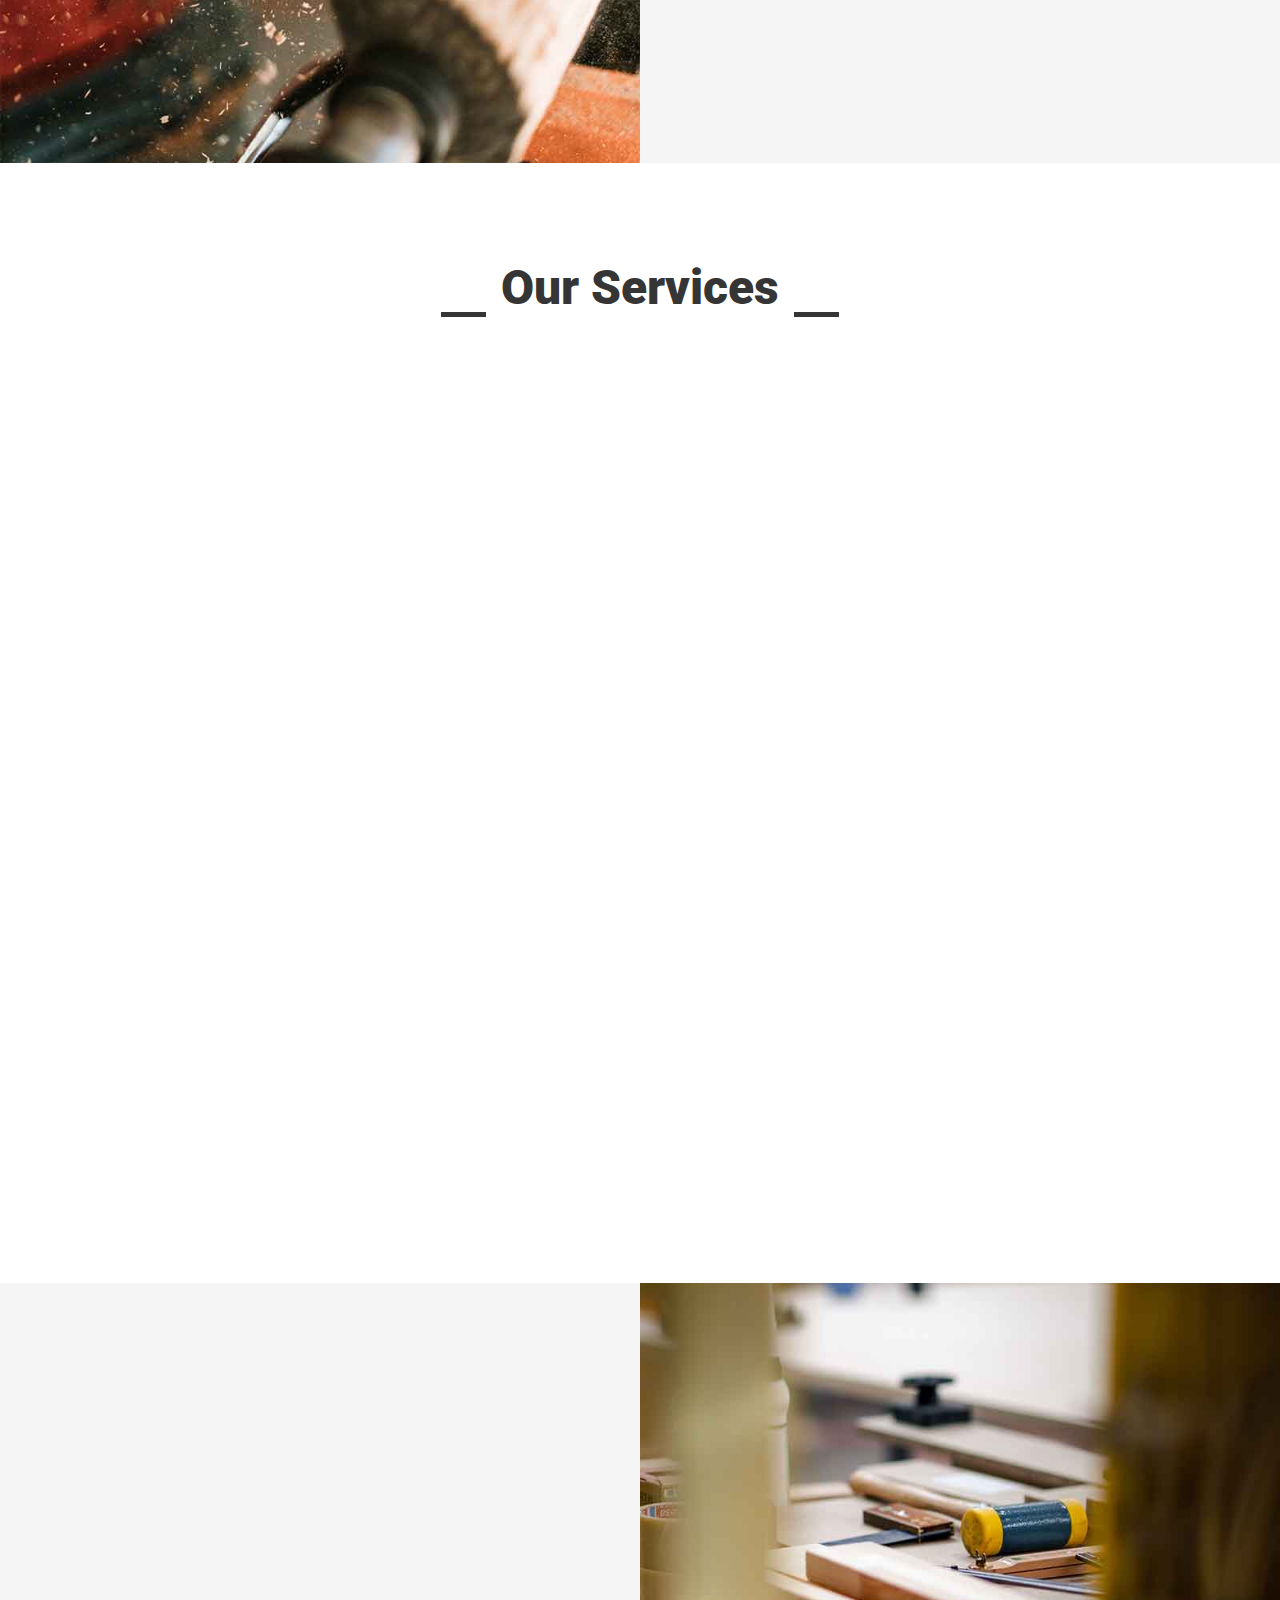
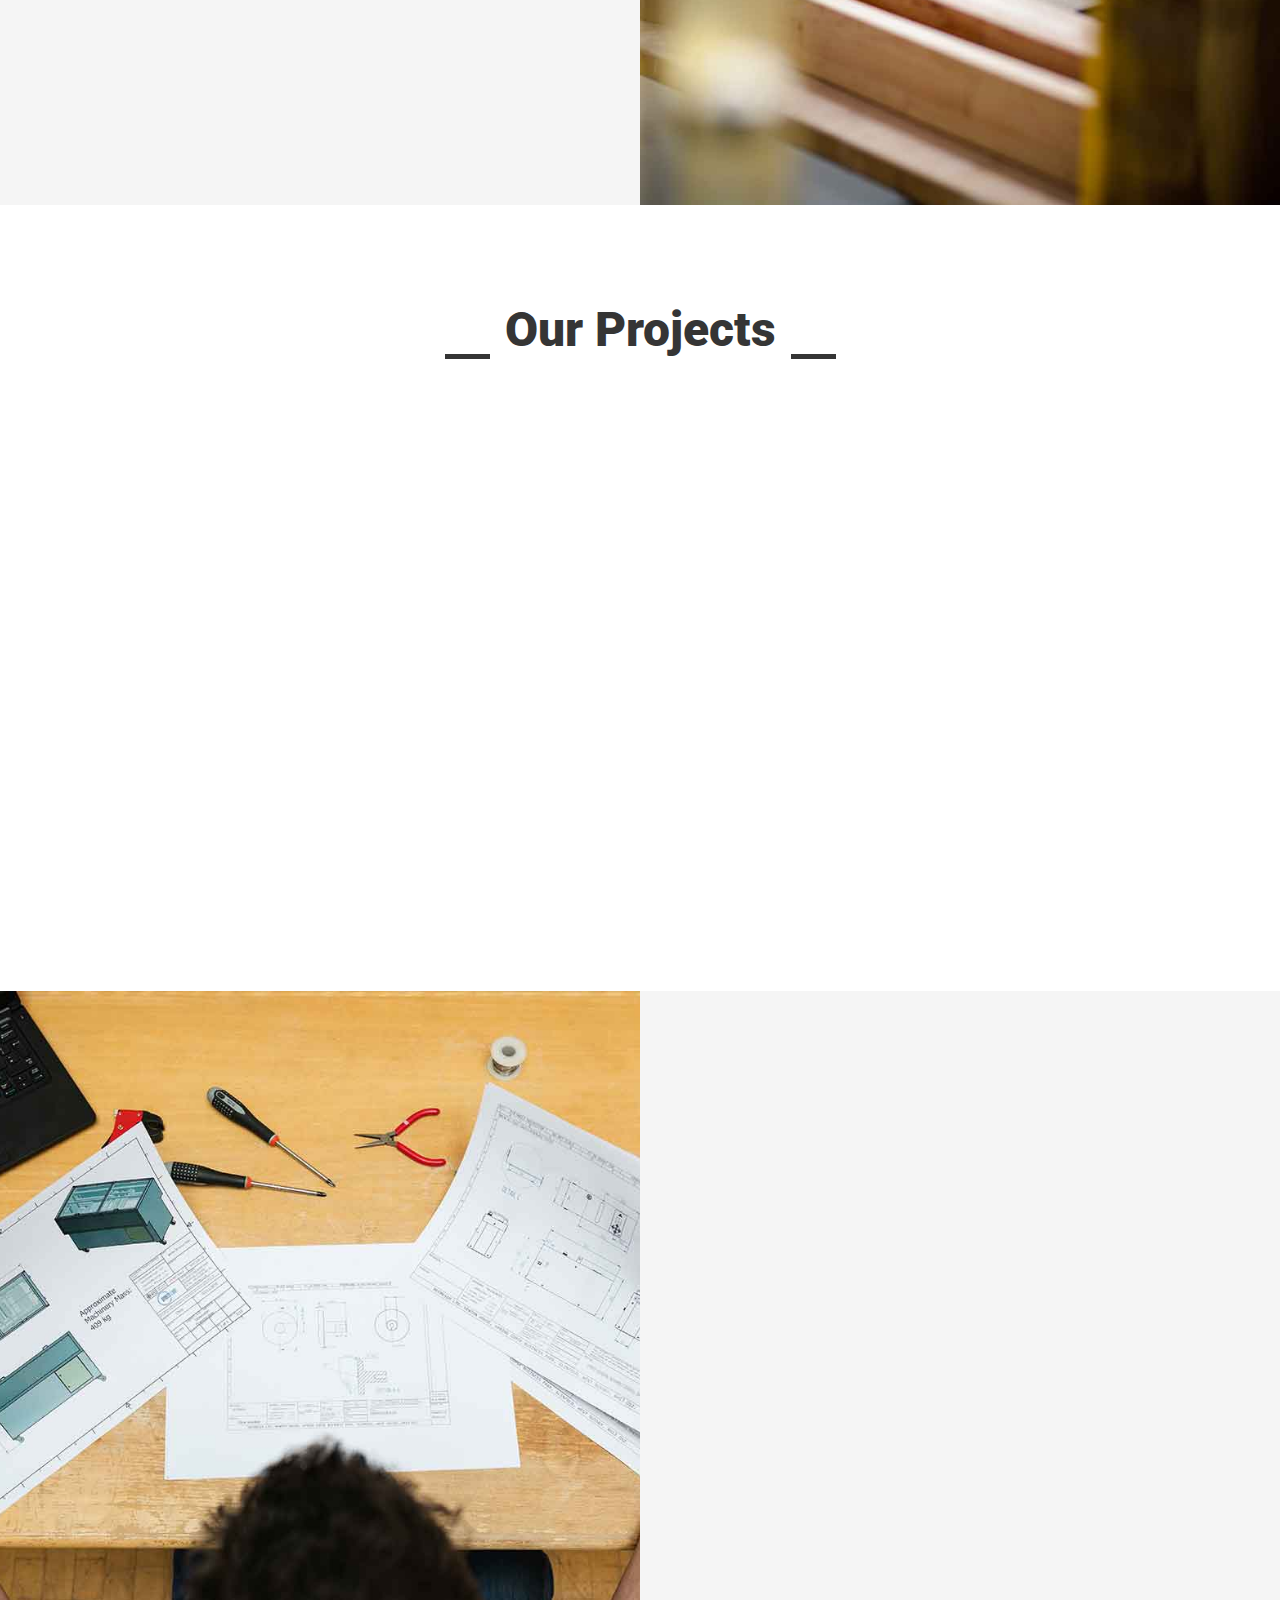
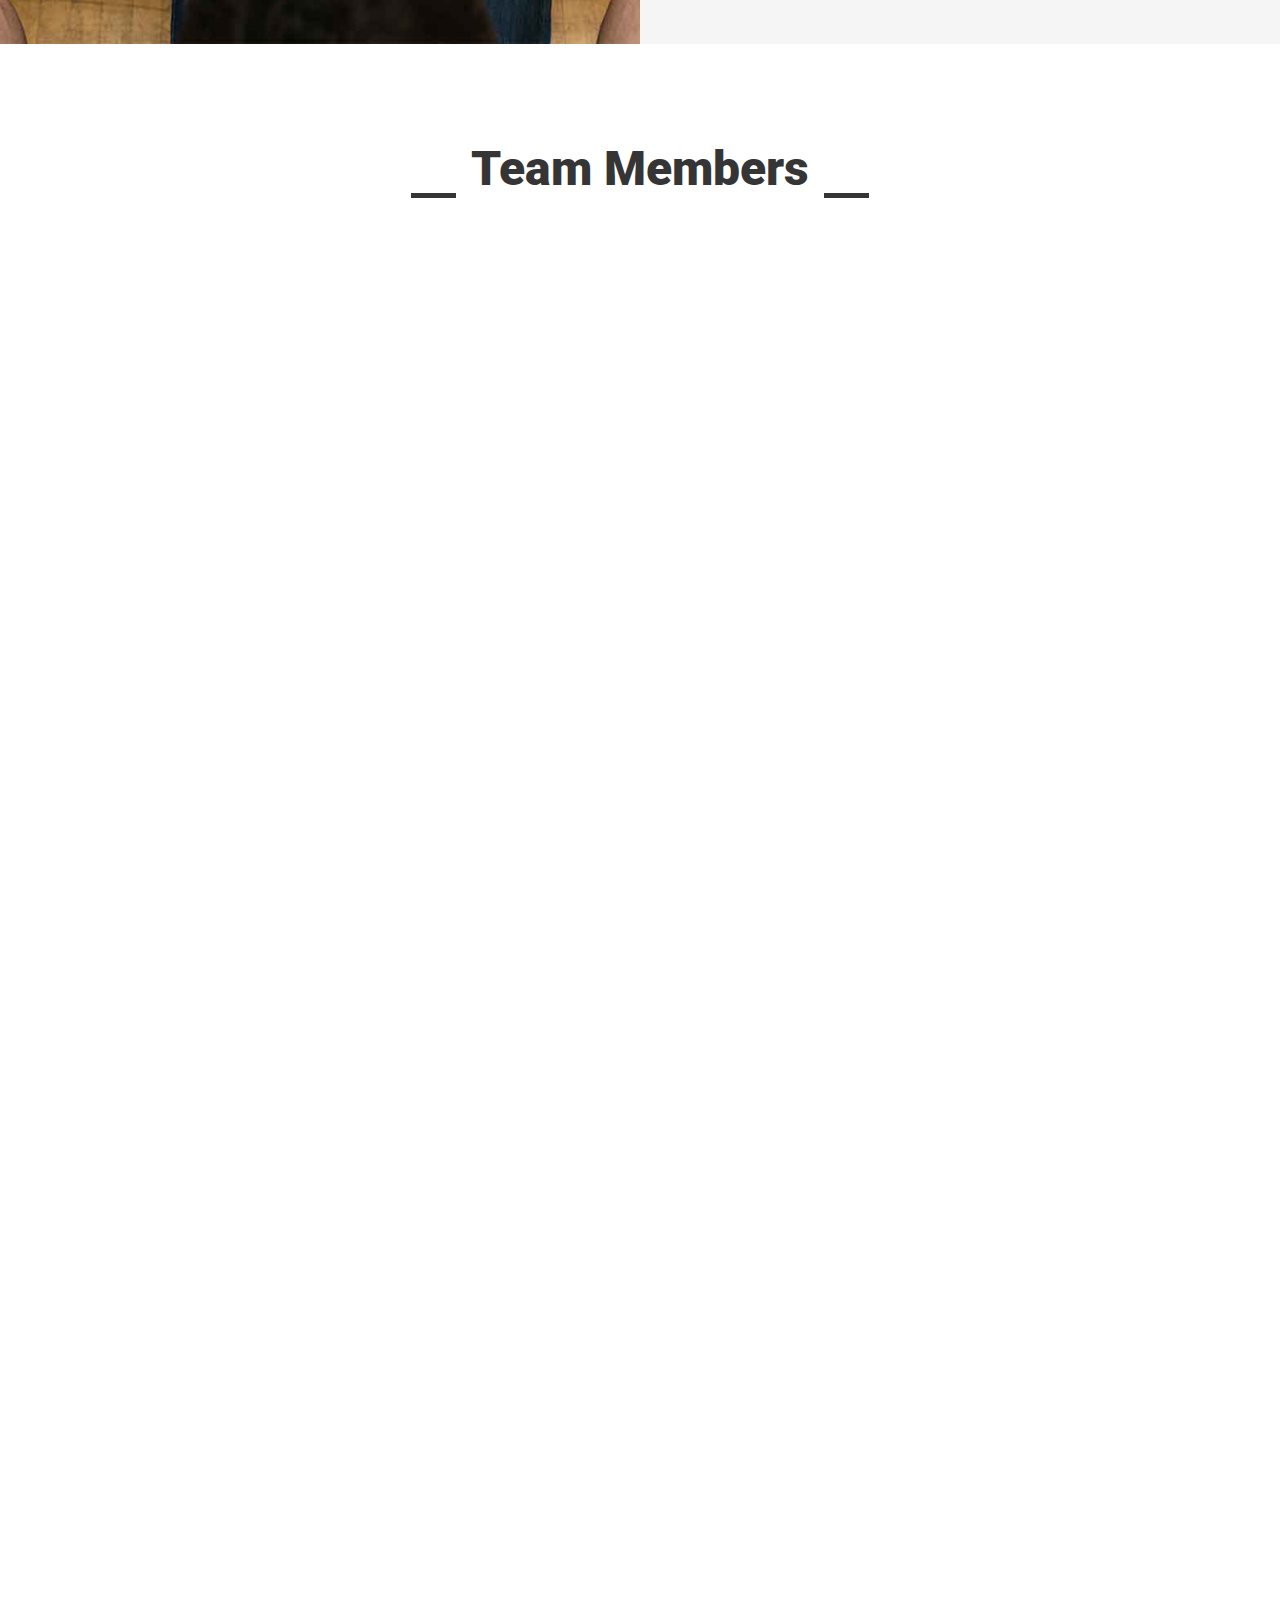
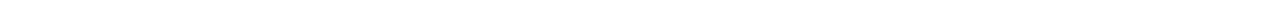
==== commit d648b42e: "Initial modification" ====
--- a/site/index.html
+++ b/site/index.html
@@ -48,23 +48,21 @@
             <div class="col-lg-7 px-5 text-start">
                 <div class="h-100 d-inline-flex align-items-center py-3 me-4">
                     <small class="fa fa-map-marker-alt text-primary me-2"></small>
-                    <small>123 Street, New York, USA</small>
+                    <small>Sankari, Pallipalayam and Valayakaranur</small>
                 </div>
                 <div class="h-100 d-inline-flex align-items-center py-3">
                     <small class="far fa-clock text-primary me-2"></small>
-                    <small>Mon - Fri : 09.00 AM - 09.00 PM</small>
+                    <small>Tue,Wed,Thu,Fri,Sat : 05.15 PsM - 07.30 PM and Sun : 10.00 AM - 04.00 PM</small>
                 </div>
             </div>
             <div class="col-lg-5 px-5 text-end">
                 <div class="h-100 d-inline-flex align-items-center py-3 me-4">
                     <small class="fa fa-phone-alt text-primary me-2"></small>
-                    <small>+012 345 6789</small>
+                    <small>+91 9600970747</small>
                 </div>
                 <div class="h-100 d-inline-flex align-items-center">
-                    <a class="btn btn-sm-square bg-white text-primary me-1" href=""><i class="fab fa-facebook-f"></i></a>
-                    <a class="btn btn-sm-square bg-white text-primary me-1" href=""><i class="fab fa-twitter"></i></a>
-                    <a class="btn btn-sm-square bg-white text-primary me-1" href=""><i class="fab fa-linkedin-in"></i></a>
-                    <a class="btn btn-sm-square bg-white text-primary me-0" href=""><i class="fab fa-instagram"></i></a>
+                    <a class="btn btn-sm-square bg-white text-primary me-1" href="https://www.facebook.com/roosteracademy"><i class="fab fa-facebook-f"></i></a>
+                    <a class="btn btn-sm-square bg-white text-primary me-0" href="https://www.instagram.com/rooster_academy"><i class="fab fa-instagram"></i></a>
                 </div>
             </div>
         </div>
@@ -75,7 +73,10 @@
     <!-- Navbar Start -->
     <nav class="navbar navbar-expand-lg bg-white navbar-light sticky-top p-0">
         <a href="index.html" class="navbar-brand d-flex align-items-center px-4 px-lg-5">
+        <!--
             <h2 class="m-0 text-primary">WooDY</h2>
+        -->
+         <img src="img/roosterlogo.png" alt="ROOSTER ACADEMY"height="60"> 
         </a>
         <button type="button" class="navbar-toggler me-4" data-bs-toggle="collapse" data-bs-target="#navbarCollapse">
             <span class="navbar-toggler-icon"></span>
@@ -86,19 +87,9 @@
                 <a href="about.html" class="nav-item nav-link">About</a>
                 <a href="service.html" class="nav-item nav-link">Service</a>
                 <a href="project.html" class="nav-item nav-link">Project</a>
-                <div class="nav-item dropdown">
-                    <a href="#" class="nav-link dropdown-toggle" data-bs-toggle="dropdown">Pages</a>
-                    <div class="dropdown-menu fade-up m-0">
-                        <a href="feature.html" class="dropdown-item">Feature</a>
-                        <a href="quote.html" class="dropdown-item">Free Quote</a>
-                        <a href="team.html" class="dropdown-item">Our Team</a>
-                        <a href="testimonial.html" class="dropdown-item">Testimonial</a>
-                        <a href="404.html" class="dropdown-item">404 Page</a>
-                    </div>
-                </div>
                 <a href="contact.html" class="nav-item nav-link">Contact</a>
             </div>
-            <a href="" class="btn btn-primary py-4 px-lg-5 d-none d-lg-block">Get A Quote<i class="fa fa-arrow-right ms-3"></i></a>
+            <a href="" class="btn btn-primary py-4 px-lg-5 d-none d-lg-block">Login<i class="fa fa-arrow-right ms-3"></i></a>
         </div>
     </nav>
     <!-- Navbar End -->
@@ -113,40 +104,8 @@
                     <div class="container">
                         <div class="row justify-content-center">
                             <div class="col-12 col-lg-8 text-center">
-                                <h5 class="text-white text-uppercase mb-3 animated slideInDown">Welcome To WooDY</h5>
-                                <h1 class="display-3 text-white animated slideInDown mb-4">Best Carpenter & Craftsman Services</h1>
-                                <p class="fs-5 fw-medium text-white mb-4 pb-2">Vero elitr justo clita lorem. Ipsum dolor at sed stet sit diam no. Kasd rebum ipsum et diam justo clita et kasd rebum sea elitr.</p>
-                                <a href="" class="btn btn-primary py-md-3 px-md-5 me-3 animated slideInLeft">Read More</a>
-                                <a href="" class="btn btn-light py-md-3 px-md-5 animated slideInRight">Free Quote</a>
-                            </div>
-                        </div>
-                    </div>
-                </div>
-            </div>
-            <div class="owl-carousel-item position-relative">
-                <img class="img-fluid" src="img/carousel-2.jpg" alt="">
-                <div class="position-absolute top-0 start-0 w-100 h-100 d-flex align-items-center" style="background: rgba(53, 53, 53, .7);">
-                    <div class="container">
-                        <div class="row justify-content-center">
-                            <div class="col-12 col-lg-8 text-center">
-                                <h5 class="text-white text-uppercase mb-3 animated slideInDown">Welcome To WooDY</h5>
-                                <h1 class="display-3 text-white animated slideInDown mb-4">Best Carpenter & Craftsman Services</h1>
-                                <p class="fs-5 fw-medium text-white mb-4 pb-2">Vero elitr justo clita lorem. Ipsum dolor at sed stet sit diam no. Kasd rebum ipsum et diam justo clita et kasd rebum sea elitr.</p>
-                                <a href="" class="btn btn-primary py-md-3 px-md-5 me-3 animated slideInLeft">Read More</a>
-                                <a href="" class="btn btn-light py-md-3 px-md-5 animated slideInRight">Free Quote</a>
-                            </div>
-                        </div>
-                    </div>
-                </div>
-            </div>
-            <div class="owl-carousel-item position-relative">
-                <img class="img-fluid" src="img/carousel-3.jpg" alt="">
-                <div class="position-absolute top-0 start-0 w-100 h-100 d-flex align-items-center" style="background: rgba(53, 53, 53, .7);">
-                    <div class="container">
-                        <div class="row justify-content-center">
-                            <div class="col-12 col-lg-8 text-center">
-                                <h5 class="text-white text-uppercase mb-3 animated slideInDown">Welcome To WooDY</h5>
-                                <h1 class="display-3 text-white animated slideInDown mb-4">Best Carpenter & Craftsman Services</h1>
+                                <h5 class="text-white text-uppercase mb-3 animated slideInDown">Welcome To Rooster Academy</h5>
+                                <h1 class="display-3 text-white animated slideInDown mb-4">An International Skill developement Program</h1>
                                 <p class="fs-5 fw-medium text-white mb-4 pb-2">Vero elitr justo clita lorem. Ipsum dolor at sed stet sit diam no. Kasd rebum ipsum et diam justo clita et kasd rebum sea elitr.</p>
                                 <a href="" class="btn btn-primary py-md-3 px-md-5 me-3 animated slideInLeft">Read More</a>
                                 <a href="" class="btn btn-light py-md-3 px-md-5 animated slideInRight">Free Quote</a>
@@ -692,7 +651,7 @@
                 <div class="col-lg-3 col-md-6">
                     <h4 class="text-light mb-4">Address</h4>
                     <p class="mb-2"><i class="fa fa-map-marker-alt me-3"></i>123 Street, New York, USA</p>
-                    <p class="mb-2"><i class="fa fa-phone-alt me-3"></i>+012 345 67890</p>
+                    <p class="mb-2"><i class="fa fa-phone-alt me-3"></i>+91 9600970747</p>
                     <p class="mb-2"><i class="fa fa-envelope me-3"></i>info@example.com</p>
                     <div class="d-flex pt-2">
                         <a class="btn btn-outline-light btn-social" href=""><i class="fab fa-twitter"></i></a>
@@ -702,27 +661,27 @@
                     </div>
                 </div>
                 <div class="col-lg-3 col-md-6">
-                    <h4 class="text-light mb-4">Services</h4>
-                    <a class="btn btn-link" href="">General Carpentry</a>
-                    <a class="btn btn-link" href="">Furniture Remodeling</a>
-                    <a class="btn btn-link" href="">Wooden Floor</a>
-                    <a class="btn btn-link" href="">Wooden Furniture</a>
-                    <a class="btn btn-link" href="">Custom Carpentry</a>
+                    <h4 class="text-light mb-4">Address</h4>
+                    <p class="mb-2"><i class="fa fa-map-marker-alt me-3"></i>123 Street, New York, USA</p>
+                    <p class="mb-2"><i class="fa fa-phone-alt me-3"></i>+91 9600970747</p>
+                    <p class="mb-2"><i class="fa fa-envelope me-3"></i>info@example.com</p>
+                    <div class="d-flex pt-2">
+                        <a class="btn btn-outline-light btn-social" href=""><i class="fab fa-twitter"></i></a>
+                        <a class="btn btn-outline-light btn-social" href=""><i class="fab fa-facebook-f"></i></a>
+                        <a class="btn btn-outline-light btn-social" href=""><i class="fab fa-youtube"></i></a>
+                        <a class="btn btn-outline-light btn-social" href=""><i class="fab fa-linkedin-in"></i></a>
+                    </div>
                 </div>
                 <div class="col-lg-3 col-md-6">
-                    <h4 class="text-light mb-4">Quick Links</h4>
-                    <a class="btn btn-link" href="">About Us</a>
-                    <a class="btn btn-link" href="">Contact Us</a>
-                    <a class="btn btn-link" href="">Our Services</a>
-                    <a class="btn btn-link" href="">Terms & Condition</a>
-                    <a class="btn btn-link" href="">Support</a>
-                </div>
-                <div class="col-lg-3 col-md-6">
-                    <h4 class="text-light mb-4">Newsletter</h4>
-                    <p>Dolor amet sit justo amet elitr clita ipsum elitr est.</p>
-                    <div class="position-relative mx-auto" style="max-width: 400px;">
-                        <input class="form-control border-0 w-100 py-3 ps-4 pe-5" type="text" placeholder="Your email">
-                        <button type="button" class="btn btn-primary py-2 position-absolute top-0 end-0 mt-2 me-2">SignUp</button>
+                    <h4 class="text-light mb-4">Address</h4>
+                    <p class="mb-2"><i class="fa fa-map-marker-alt me-3"></i>123 Street, New York, USA</p>
+                    <p class="mb-2"><i class="fa fa-phone-alt me-3"></i>+91 9600970747</p>
+                    <p class="mb-2"><i class="fa fa-envelope me-3"></i>info@example.com</p>
+                    <div class="d-flex pt-2">
+                        <a class="btn btn-outline-light btn-social" href=""><i class="fab fa-twitter"></i></a>
+                        <a class="btn btn-outline-light btn-social" href=""><i class="fab fa-facebook-f"></i></a>
+                        <a class="btn btn-outline-light btn-social" href=""><i class="fab fa-youtube"></i></a>
+                        <a class="btn btn-outline-light btn-social" href=""><i class="fab fa-linkedin-in"></i></a>
                     </div>
                 </div>
             </div>
@@ -731,7 +690,7 @@
             <div class="copyright">
                 <div class="row">
                     <div class="col-md-6 text-center text-md-start mb-3 mb-md-0">
-                        &copy; <a class="border-bottom" href="#">Your Site Name</a>, All Right Reserved.
+                        &copy; <a class="border-bottom" href="#">Rooster Academy</a>, All Right Reserved.
                     </div>
                     <div class="col-md-6 text-center text-md-end">
                         <!--/*** This template is free as long as you keep the footer author’s credit link/attribution link/backlink. If you'd like to use the template without the footer author’s credit link/attribution link/backlink, you can purchase the Credit Removal License from "https://htmlcodex.com/credit-removal". Thank you for your support. ***/-->
@@ -763,4 +722,4 @@
     <script src="js/main.js"></script>
 </body>
 
-</html>+</html>
